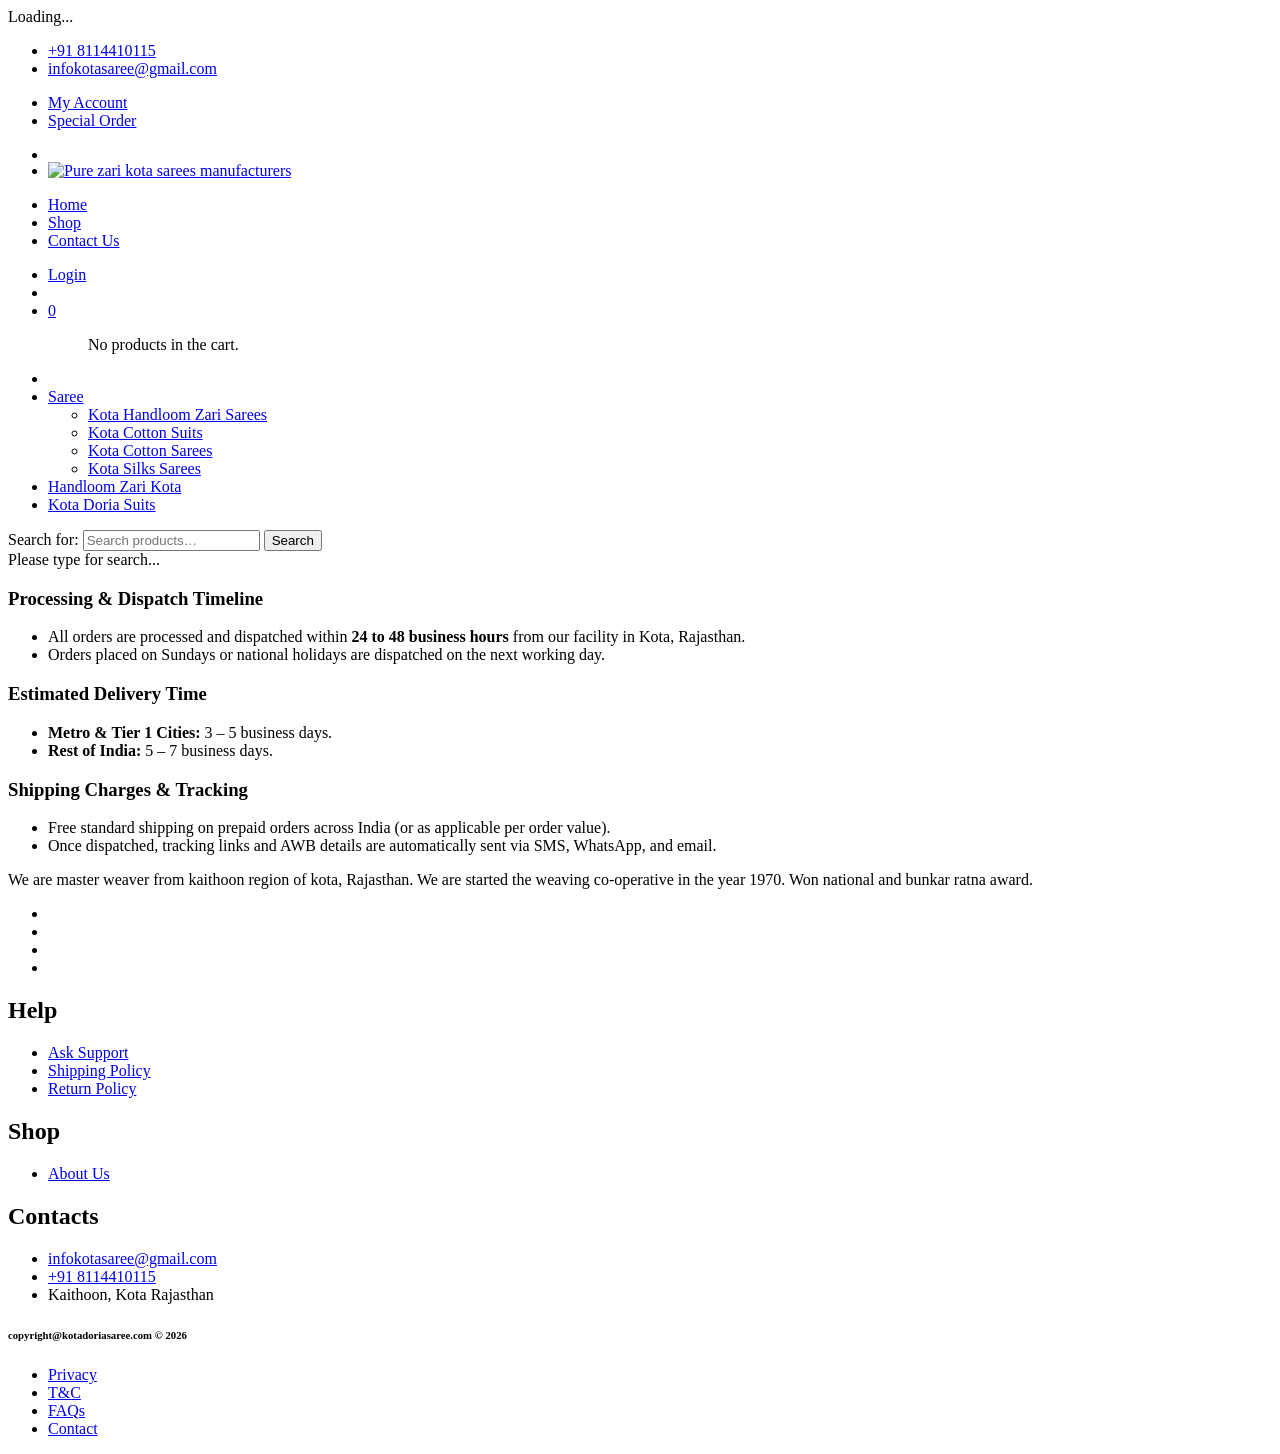
==== shiping-policy.html @ 39b530fc "Add shiping policy" ====
<!DOCTYPE html>
<html class="no-js" lang="en-US">
  <head>
    <meta charset="UTF-8">
    <meta name="description" content="We are master weaver from kaithoon region of kota, Rajasthan. We are started the weaving co-operative in the year 1970. Won national and bunkar ratna award.">
    <meta name="keywords" content=" kaithoon Saree,kota doria saree in kaithoon,kota handloom saree,kota saree shop,kota saree online,kota saree price,kota saree centre,kota saree wholesalers,kota art saree,kota saree collection,kota silk jaal saree,kota sarees supplier,kota tissue saree,kota saree with zari work,kota saree manufacturer,kaithoon weavers saree,orginal made in kaithoon,pure zari kota sarees manufacturers,zari silk saree online,zari kota sarees online shopping,zari kota sarees in hyderabad,zari kota sarees online,real zari kota doria saree,zari kota sarees wholesale">
    <meta property="og:title" content="Pure Zari Handloom Kota Saree from the town Kaithoon" />
    <meta property="og:url" content="https://kotadoriasaree.com/" />
    <meta property="og:image" content="assets/images/logo-hr-black.png" />
    <meta property="og:description" content="We are master weaver from kaithoon region of kota, Rajasthan. We are started the weaving co-operative in the year 1970. Won national and bunkar ratna award." />
    <meta property="og:locale" content="en_GB" />
    <meta name="viewport" content="width=device-width, initial-scale=1.0">
    <link rel="shortcut icon" type="image/x-icon" href="assets/images/favicon.png">
    <title> Kota Doria Saree | Handloom zari kora sarees </title>
    <meta name='robots' content='max-image-preview:large' />
    <link rel='stylesheet' id='bootstrap-css-css' href='assets/css/bootstrap.min.css?ver=6.8.3' type='text/css' media='all' />
    <link rel='stylesheet' id='font-awesome-css-css' href='assets/css/font-awesome.min.css?ver=6.8.3' type='text/css' media='all' />
    <link rel='stylesheet' id='themify-icons-css-css' href='assets/css/themify-icons.css?ver=6.8.3' type='text/css' media='all' />
    <link rel='stylesheet' id='animate-css-css' href='assets/css/animate.css?ver=6.8.3' type='text/css' media='all' />
    <link rel='stylesheet' id='owl-carousel-css-css' href='assets/css/owl.carousel.css?ver=6.8.3' type='text/css' media='all' />
    <link rel='stylesheet' id='owl-theme-default-css-css' href='assets/css/owl.theme.default.css?ver=6.8.3' type='text/css' media='all' />
    <link rel='stylesheet' id='main-style-css-css' href='assets/css/style.css?ver=1.0.94' type='text/css' media='all' />
    <link rel="canonical" href="https://kotadoriasaree.com/" />
    <link rel='shortlink' href='https://kotadoriasaree.com/' />
  
  <!-- Google tag (gtag.js) -->
<script async src="https://www.googletagmanager.com/gtag/js?id=G-JMMKM8PD2R"></script>
<script>
  window.dataLayer = window.dataLayer || [];
  function gtag(){dataLayer.push(arguments);}
  gtag('js', new Date());

  gtag('config', 'G-JMMKM8PD2R');
</script>

  </head>
  <body class="home wp-singular page-template page-template-template-homepage page-template-template-homepage-php page page-id-11 wp-theme-kotasaree theme-kotasaree woocommerce-no-js">
    <header class="kds-header">
      <div style="" id="loadingDiv">
        <div class="loader">Loading...</div>
      </div>
      <div class="topbar d-none d-xl-block">
        <div class="container kds-container">
          <div class="row">
            <div class="col-12 col-md-6">
              <ul class="moreinfo p-0 m-0">
                <li>
                  <a href="tel:+91 8114410115">
                    <i class="fa fa-phone"></i> +91 8114410115 </a>
                </li>
                <li>
                  <a href="mailto:infokotasaree@gmail.com">
                    <i class="fa fa-envelope"></i> infokotasaree@gmail.com </a>
                </li>
              </ul>
            </div>
            <div class="col-12 col-md-6">
              <ul class="moreinfo info-right p-0 m-0 text-right">
                <li>
                  <a href="#">
                    <i class="ti-users"></i> My Account </a>
                </li>
                <li>
                  <a href="https://wa.me/8114410115?text=I'm%20interested">Special Order</a>
                </li>
              </ul>
            </div>
          </div>
        </div>
      </div>
      <div class="container kds-container">
        <nav class="navbar">
          <ul class="nav mr-auto right-menu">
            <li class="nav-item menu-bar">
              <a class="nav-link checkbox1" href="javascript:">
                <div class="hamburger">
                  <div class="bar1"></div>
                  <div class="bar2"></div>
                  <div class="bar3"></div>
                </div>
              </a>
            </li>
            <li class="nav-item">
              <a href="https://kotadoriasaree.com/">
                <img src="assets/images/logo-hr-black.png" alt="Pure zari kota sarees manufacturers" />
              </a>
            </li>
          </ul>
          <ul class="nav mx-auto xsnav d-none d-lg-flex">
            <li id="menu-item-17" class="menu-item menu-item-type-post_type menu-item-object-page menu-item-home current-menu-item page_item page-item-11 current_page_item menu-item-17">
              <a href="#" aria-current="page">Home</a>
            </li>
            <li id="menu-item-19" class="menu-item menu-item-type-post_type menu-item-object-page menu-item-19">
              <a href="#">Shop</a>
            </li>
            <li id="menu-item-18" class="menu-item menu-item-type-post_type menu-item-object-page menu-item-18">
              <a href="#">Contact Us</a>
            </li>
          </ul>
          <ul class="nav ml-auto left-menu">
            <li class="nav-item dropdown submenu user-dropdown">
              <a class="nav-link" href="#">
                <i class="ti-user"></i>
                <span class="login-text">Login</span>
              </a>
            </li>
            <li class="nav-item">
              <a class="nav-link search_icon" href="javascript:">
                <i class="ti-search"></i>
              </a>
            </li>
            <li class="nav-item dropdown submenu">
              <a class="nav-link cart-link" href="#" data-toggle="dropdown">
                <i class="ti-shopping-cart"></i>
                <span class="header-cart-count">0</span>
              </a>
              <ul class="dropdown-menu dropdown-menu-right header-dropdown m-0 keep-open cart-dropdown">
                <div class="widget_shopping_cart_content">
                  <p class="woocommerce-mini-cart__empty-message">No products in the cart.</p>
                </div>
              </ul>
            </li>
          </ul>
        </nav>
      </div>
      <div class="menu-header-pos"></div>
      <div class="container-fluid px-0">
        <nav class="nav nav_menu">
          <ul class="nav mx-auto xsnav">
            <li class="dropdown submenu">
            <li class="dropdown submenu">
              <div class="d-flex justify-content-between">
                <a class="nav-link" href="#">Saree</a>
                <span href="javascript;" class="nav-link d-inline-block d-lg-none" data-toggle="dropdown">
                  <i class="ti-plus"></i>
                </span>
              </div>
              <ul class="dropdown-menu header-dropdown m-0 keep-open">
                <li>
                  <a class="dropdown-item" href="#">Kota Handloom Zari Sarees</a>
                </li>
                <li>
                  <a class="dropdown-item" href="#">Kota Cotton Suits</a>
                </li>
                <li>
                  <a class="dropdown-item" href="#">Kota Cotton Sarees</a>
                </li>
                <li>
                  <a class="dropdown-item" href="#">Kota Silks Sarees</a>
                </li>
              </ul>
            </li>
           
            <li class="dropdown submenu">
              <div class="d-flex justify-content-between">
                <a class="nav-link" href="#">Handloom Zari Kota</a>
              </div>
            </li>
            <li class="dropdown submenu">
              <div class="d-flex justify-content-between">
                <a class="nav-link" href="#">Kota Doria Suits</a>
              </div>
            </li>
          
          </ul>
        </nav>
      </div>
      <div class="product-search-form product-search-form_mobile position-relative">
        <form role="search" method="get" class="woocommerce-product-search" action="#">
          <label class="screen-reader-text" for="woocommerce-product-search-field-0">Search for:</label>
          <input type="search" id="woocommerce-product-search-field-0" class="search-field" placeholder="Search products&hellip;" value="" name="s" onkeyup="fetch()" />
          <button type="submit" value="Search">Search</button>
          <input type="hidden" name="post_type" value="product" />
          <a href="javascript:" class="search-close">
            <i class="ti-close"></i>
          </a>
        </form>
        <div id="datafetch" class="search-data shadow">
          <div class="loading-sear">Please type for search...</div>
        </div>
      </div>
    </header>
    <div class="afterheader"></div>
    <main class="main">
      <div class="py-30 py-md60">
        <div class="container kds-container">
          <div class="row">
            <div class="col-12">
      <h3>Processing &amp; Dispatch Timeline</h3>
      <ul>
        <li>All orders are processed and dispatched within <strong>24 to 48 business hours</strong> from our facility in Kota, Rajasthan.</li>
        <li>Orders placed on Sundays or national holidays are dispatched on the next working day.</li>
      </ul>

      <h3>Estimated Delivery Time</h3>
      <ul>
        <li><strong>Metro &amp; Tier 1 Cities:</strong> 3 – 5 business days.</li>
        <li><strong>Rest of India:</strong> 5 – 7 business days.</li>
      </ul>

      <h3>Shipping Charges &amp; Tracking</h3>
      <ul>
        <li>Free standard shipping on prepaid orders across India (or as applicable per order value).</li>
        <li>Once dispatched, tracking links and AWB details are automatically sent via SMS, WhatsApp, and email.</li>
      </ul> 
      </div>
      </div>
      </div>
      </div>
    </main>
    <footer class="pt-30 ">
      <div class="footer">
        <div class="container kds-container">
          <div class="row">
            <div class="col-md-4">
              <div class="col-xl-10 px-0">
                <p>We are master weaver from kaithoon region of kota, Rajasthan. We are started the weaving co-operative in the year 1970. Won national and bunkar ratna award. </p>
              </div>
              <ul class="social-share">
                <li>
                  <a href="https://www.facebook.com/kotadoriasareecom/">
                    <i class="ti-facebook"></i>
                  </a>
                </li>
                <li>
                  <a href="https://x.com/kotadoriasaree/">
                    <i class="ti-twitter-alt"></i>
                  </a>
                </li>
                <li>
                  <a href="https://www.instagram.com/kotadoriasarees/">
                    <i class="ti-instagram"></i>
                  </a>
                </li>
                <li>
                  <a href="https://wa.me/8114410115?text=I'm%20interested">
                    <i class="fa fa-whatsapp"></i>
                  </a>
                </li>
              </ul>
            </div>
            <div class="col-md-2">
              <h2 class="footer-head">Help</h2>
              <ul class="footer-li">
                <li>
                  <a href="https://kotadoriasaree.com/contact-us/">Ask Support</a>
                </li>
                <li>
                  <a href="https://kotadoriasaree.com/shipping-policy/">Shipping Policy</a>
                </li>
                <li>
                  <a href="https://kotadoriasaree.com/return-policy/">Return Policy</a>
                </li>
              </ul>
            </div>
            <div class="col-md-2 mt-30 mt-md0">
              <h2 class="footer-head">Shop</h2>
              <ul class="footer-li">
                <li>
                  <a href="#">About Us</a>
                </li>
              </ul>
            </div>
            <div class="col-md-4 mt-30 mt-md0">
              <h2 class="footer-head">Contacts</h2>
              <ul class="footer-li">
                <li>
                  <a href="mailto:infokotasaree@gmail.com">infokotasaree@gmail.com</a>
                </li>
                <li>
                  <a href="tel:+91 8114410115">+91 8114410115</a>
                </li>
                <li>
                  <a>Kaithoon, Kota Rajasthan</a>
                </li>
              </ul>
            </div>
          </div>
        </div>
      </div>
      </div>
      <div class="post-footer">
        <div class="container kds-container">
          <div class="row">
            <div class="col-12 col-md-6">
              <h6 class="text-white m-0 w400">copyright@kotadoriasaree.com &copy; <script type="text/javascript">
                  var year = new Date();
                  document.write(year.getFullYear());
                </script>
              </h6>
            </div>
            <div class="col-12 col-md-6">
              <ul class="legallinks text-md-right mb-0ss">
                <li>
                  <a href="javascript:">Privacy</a>
                </li>
                <li>
                  <a href="javascript:">T&C</a>
                </li>
                <li>
                  <a href="javascript:">FAQs</a>
                </li>
                <li>
                  <a href="javascript:">Contact</a>
                </li>
              </ul>
            </div>
          </div>
        </div>
      </div>
    </footer>
  </body>
</html>
</script>
<script type="text/javascript" src="assets/js/jquery.min.js?ver=3.2.1" id="jquery-js-js"></script>
<script type="text/javascript" src="assets/js/popper.min.js?ver=3.2.1" id="popper-js-js"></script>
<script type="text/javascript" src="assets/js/bootstrap.min.js?ver=3.2.1" id="bootstrap-js-js"></script>
<script type="text/javascript" src="assets/js/owl.carousel.js?ver=3.2.1" id="owl-carousel-js-js"></script>
<script type="text/javascript" src="assets/js/wow.min.js?ver=3.2.1" id="wow-js-js"></script>
<script type="text/javascript" src="assets/js/jquery.parallax-scroll.js?ver=3.2.1" id="jquery-parallax-js-js"></script>
<script type="text/javascript" src="assets/js/uxTour.js?ver=3.2.1" id="uxTour-js-js"></script>
<script type="text/javascript" src="assets/js/isotope.pkgd.js?ver=3.2.1" id="isotop-js-js"></script>
<script type="text/javascript" src="assets/js/script.js?ver=1.0.94" id="script-js-js"></script>
</body>
</html>
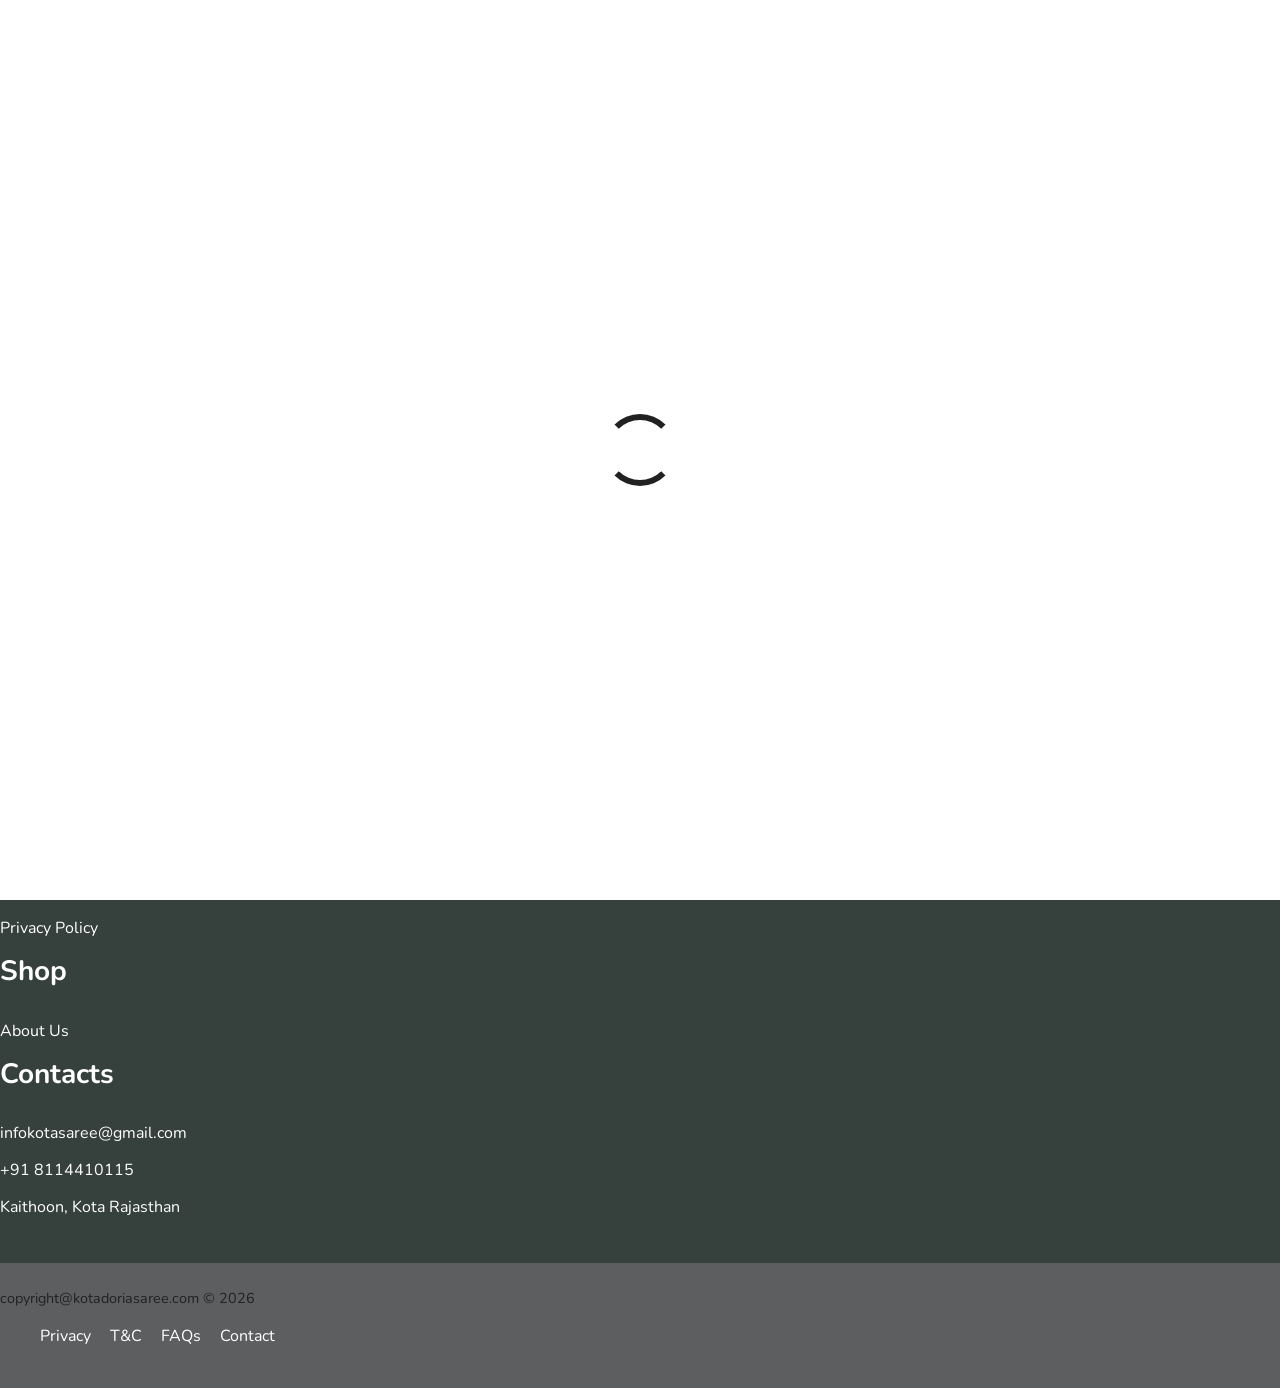
==== commit e37a47ac: "Add sample product listing" ====
--- a/shiping-policy.html
+++ b/shiping-policy.html
@@ -251,6 +251,9 @@
                 <li>
                   <a href="https://kotadoriasaree.com/return-policy/">Return Policy</a>
                 </li>
+                <li>
+                  <a href="privacy-policy.html">Privacy Policy</a>
+                </li>
               </ul>
             </div>
             <div class="col-md-2 mt-30 mt-md0">
@@ -292,7 +295,7 @@
             <div class="col-12 col-md-6">
               <ul class="legallinks text-md-right mb-0ss">
                 <li>
-                  <a href="javascript:">Privacy</a>
+                  <a href="privacy-policy.html">Privacy</a>
                 </li>
                 <li>
                   <a href="javascript:">T&C</a>
--- a/assets/css/style.css
+++ b/assets/css/style.css
@@ -0,0 +1,5129 @@
+@charset "UTF-8";
+@import url("https://fonts.googleapis.com/css?family=Nunito:200,300,400,600,700,800,900&display=swap");
+/************ Mixin ************/
+/*  Reset the elements in all browsers */
+html {
+  width: 100%;
+}
+
+body {
+  font-size: initial;
+  line-height: normal;
+  height: auto;
+  margin: 0;
+  padding: 0;
+  border: 0;
+  font-family: "Nunito", sans-serif;
+  color: #212121;
+  text-rendering: Â optimizeLegibility;
+}
+
+html,
+body,
+h1,
+h2,
+h3,
+h4,
+h5,
+h6,
+p {
+  margin: 0;
+  padding: 0;
+  border: 0;
+  font-size: 100%;
+  line-height: normal;
+  -webkit-text-size-adjust: 100%;
+  /* Font varient */
+  font-variant-ligatures: none;
+  -webkit-font-variant-ligatures: none;
+  /* Smoothing */
+  text-rendering: optimizeLegibility;
+  -moz-osx-font-smoothing: grayscale;
+  font-smoothing: antialiased;
+  -webkit-font-smoothing: antialiased;
+}
+
+@media (min-width: 240px) {
+  h1 {
+    font-size: 30px;
+    line-height: 120%;
+  }
+
+  h2 {
+    font-size: 24px;
+    line-height: 126%;
+  }
+
+  h3 {
+    font-size: 21px;
+    line-height: 132%;
+  }
+
+  h4 {
+    font-size: 19.2px;
+    line-height: 138%;
+  }
+
+  h5 {
+    font-size: 17px;
+    line-height: 144%;
+  }
+
+  h6 {
+    font-size: 14.4px;
+    line-height: 150%;
+  }
+
+  p {
+    font-size: 14px;
+    line-height: 160%;
+  }
+
+  .giant {
+    font-size: 35px;
+    line-height: 126.5%;
+  }
+
+  .huge {
+    font-size: 30px;
+    line-height: 132.825%;
+  }
+
+  .big {
+    font-size: 25px;
+    line-height: 139.15%;
+  }
+}
+@media (min-width: 768px) {
+  h1 {
+    font-size: 24px;
+    line-height: 120%;
+  }
+
+  h2 {
+    font-size: 19.2px;
+    line-height: 126%;
+  }
+
+  h3 {
+    font-size: 16.8px;
+    line-height: 132%;
+  }
+
+  h4 {
+    font-size: 14.4px;
+    line-height: 138%;
+  }
+
+  h5 {
+    font-size: 12px;
+    line-height: 144%;
+  }
+
+  h6 {
+    font-size: 12.8px;
+    line-height: 150%;
+  }
+
+  p {
+    font-size: 14px;
+    line-height: 160%;
+  }
+
+  .giant {
+    font-size: 35px;
+    line-height: 132%;
+  }
+
+  .huge {
+    font-size: 30px;
+    line-height: 138.6%;
+  }
+
+  .big {
+    font-size: 25px;
+    line-height: 145.2%;
+  }
+}
+@media (min-width: 1200px) {
+  h1 {
+    font-size: 28px;
+    line-height: 120%;
+  }
+
+  h2 {
+    font-size: 22.4px;
+    line-height: 126%;
+  }
+
+  h3 {
+    font-size: 19.6px;
+    line-height: 132%;
+  }
+
+  h4 {
+    font-size: 16.8px;
+    line-height: 138%;
+  }
+
+  h5 {
+    font-size: 14px;
+    line-height: 144%;
+  }
+
+  h6 {
+    font-size: 14.4px;
+    line-height: 150%;
+  }
+
+  p {
+    font-size: 14px;
+    line-height: 160%;
+  }
+
+  .giant {
+    font-size: 42px;
+    line-height: 126.5%;
+  }
+
+  .huge {
+    font-size: 36px;
+    line-height: 132.825%;
+  }
+
+  .big {
+    font-size: 30px;
+    line-height: 139.15%;
+  }
+}
+@media (min-width: 1349px) {
+  .kds-container {
+    max-width: 1280px;
+  }
+
+  h1 {
+    font-size: 34px;
+    line-height: 120%;
+  }
+
+  h2 {
+    font-size: 27.2px;
+    line-height: 126%;
+  }
+
+  h3 {
+    font-size: 23.8px;
+    line-height: 132%;
+  }
+
+  h4 {
+    font-size: 20.4px;
+    line-height: 138%;
+  }
+
+  h5 {
+    font-size: 17px;
+    line-height: 144%;
+  }
+
+  h6 {
+    font-size: 15.2px;
+    line-height: 150%;
+  }
+
+  p {
+    font-size: 14px;
+    line-height: 160%;
+  }
+
+  .giant {
+    font-size: 49px;
+    line-height: 121%;
+  }
+
+  .huge {
+    font-size: 42px;
+    line-height: 127.05%;
+  }
+
+  .big {
+    font-size: 35px;
+    line-height: 133.1%;
+  }
+}
+@media (min-width: 1600px) {
+  .kds-container {
+    max-width: 1410px;
+  }
+
+  h1 {
+    font-size: 40px;
+    line-height: 120%;
+  }
+
+  h2 {
+    font-size: 32px;
+    line-height: 126%;
+  }
+
+  h3 {
+    font-size: 28px;
+    line-height: 132%;
+  }
+
+  h4 {
+    font-size: 24px;
+    line-height: 138%;
+  }
+
+  h5 {
+    font-size: 20px;
+    line-height: 144%;
+  }
+
+  h6 {
+    font-size: 16px;
+    line-height: 150%;
+  }
+
+  p {
+    font-size: 14px;
+    line-height: 160%;
+  }
+
+  .giant {
+    font-size: 70px;
+    line-height: 110%;
+  }
+
+  .huge {
+    font-size: 60px;
+    line-height: 115.5%;
+  }
+
+  .big {
+    font-size: 50px;
+    line-height: 121%;
+  }
+}
+.w100 {
+  font-weight: 100;
+}
+
+.w200 {
+  font-weight: 200;
+}
+
+.w300 {
+  font-weight: 300;
+}
+
+.w400 {
+  font-weight: 400;
+}
+
+.w500 {
+  font-weight: 500;
+}
+
+.w600 {
+  font-weight: 600;
+}
+
+.w700 {
+  font-weight: 700;
+}
+
+.w800 {
+  font-weight: 800;
+}
+
+.w900 {
+  font-weight: 900;
+}
+
+.lh110 {
+  line-height: 110%;
+}
+
+.lh120 {
+  line-height: 120%;
+}
+
+.lh130 {
+  line-height: 130%;
+}
+
+.lh140 {
+  line-height: 140%;
+}
+
+.lh150 {
+  line-height: 150%;
+}
+
+.lh160 {
+  line-height: 160%;
+}
+
+.lh170 {
+  line-height: 170%;
+}
+
+.lh180 {
+  line-height: 180%;
+}
+
+.lh190 {
+  line-height: 190%;
+}
+
+.lh200 {
+  line-height: 200%;
+}
+
+a,
+a:hover,
+a:focus {
+  color: #fe5f55;
+}
+
+.t-clr,
+a.t-clr,
+.t-clr a {
+  color: #fe5f55;
+}
+
+.grey,
+a.grey,
+.grey a {
+  color: #797687;
+}
+
+.black-clr,
+a.black-clr,
+.black-clr a {
+  color: #000000;
+}
+
+.min-h {
+  min-height: 100vh;
+}
+
+.dflex,
+.kds-header nav,
+.kds-header nav > ul > li,
+#loadingDiv,
+.select-img li a,
+.overlay-data,
+.item-overlay a {
+  display: -ms-flexbox;
+  display: flex;
+}
+
+.align-item,
+.kds-header nav,
+.kds-header nav > ul > li,
+#loadingDiv,
+.select-img li a,
+.overlay-data,
+.item-overlay a {
+  -ms-flex-align: center;
+  align-items: center;
+}
+
+/* Button css start
+==================================== */
+a.kds-btn,
+.kds-btn,
+a.kds-btn:focus,
+.kds-btn:focus {
+  color: #212121;
+  display: inline-block;
+  padding: 10px 20px;
+  text-decoration: none;
+  border-radius: 3px;
+  background-color: transparent;
+  border: 1px solid transparent;
+  margin: 0;
+  outline: none;
+  cursor: pointer;
+  -webkit-user-select: none;
+  -moz-user-select: none;
+  -ms-user-select: none;
+  user-select: none;
+  text-align: center;
+  /*white-space: nowrap;*/
+  vertical-align: middle;
+  position: relative;
+  /* 	overflow: hidden; */
+  line-height: normal;
+  outline: none;
+  box-shadow: none;
+}
+
+.kds-btn-primary,
+a.kds-btn-primary {
+  color: #ffffff !important;
+  background-color: #fe5f55 !important;
+  border-color: #fe5f55 !important;
+}
+
+.kds-btn-primary:hover,
+a.kds-btn-primary:hover,
+.kds-btn-primary:focus,
+a.kds-btn-primary:focus {
+  color: #ffffff !important;
+  background-color: rgba(254, 95, 85, 0.95) !important;
+  border-color: rgba(254, 95, 85, 0.95) !important;
+}
+
+.kds-btn-primary-outline-darkbg {
+  color: #ffffff !important;
+  background-color: transparent !important;
+  border-color: #ffffff !important;
+}
+
+.kds-btn-primary-outline-darkbg:hover,
+a.kds-btn-primary-outline-darkbg:hover,
+.kds-btn-primary-outline-darkbg:focus,
+a.kds-btn-primary-outline-darkbg:focus {
+  color: #fe5f55 !important;
+  background-color: #ffffff !important;
+  border-color: #ffffff !important;
+}
+
+.kds-btn-primary-outline {
+  color: #fe5f55 !important;
+  background-color: transparent !important;
+  border-color: #fe5f55 !important;
+}
+
+.kds-btn-primary-outline:hover,
+a.kds-btn-primary-outline:hover,
+.kds-btn-primary-outline:focus,
+a.kds-btn-primary-outline:focus {
+  color: #ffffff !important;
+  background-color: #fe5f55 !important;
+  border-color: #fe5f55 !important;
+}
+
+.kds-btn-outline {
+  color: #000000 !important;
+  background-color: transparent !important;
+  border-color: #000000 !important;
+}
+
+.kds-btn-outline:hover,
+a.kds-btn-outline:hover,
+.kds-btn-outline:focus,
+a.kds-btn-outline:focus {
+  color: #ffffff !important;
+  background-color: #000000 !important;
+  border-color: #000000 !important;
+}
+
+.theme-gradient {
+  background-image: -o-linear-gradient(350deg, #fa7070 0, #fa9770 100%);
+  background-image: linear-gradient(100deg, #fa7070, #fa9770);
+}
+
+.hrline {
+  border-top: 1px solid #eeeeee;
+}
+
+.pageheader {
+  /* background: url('../images/pageheader.jpg') no-repeat; */
+  background-color: #36413e;
+  color: #ffffff;
+}
+
+.pageheader .woocommerce-breadcrumb,
+.pageheader .woocommerce-breadcrumb a {
+  color: #ffffff;
+}
+
+.subscriberbg {
+  /* background-color: $subscribebg_clr; */
+  background: #fa7070;
+  background: -moz-linear-gradient(left, #fa7070 0%, #fa9770 100%);
+  background: -webkit-linear-gradient(left, #fa7070 0%, #fa9770 100%);
+  background: linear-gradient(to right, #fa7070 0%, #fa9770 100%);
+  filter: progid:DXImageTransform.Microsoft.gradient( startColorstr='$gclr1', endColorstr='$gclr2',GradientType=0 );
+}
+
+.fixstyle,
+.header-scroll .nav_menu {
+  position: fixed;
+  top: 0;
+  left: 0;
+  right: 0;
+  height: auto;
+  width: 100%;
+  z-index: 9;
+  transition: ease 0.5s all;
+}
+
+.kds-header {
+  /* @extend .fixstyle; */
+  transition: ease 0.5s all;
+  background-color: #ffffff;
+  height: 176px;
+}
+.kds-header nav {
+  height: 100%;
+  padding: 0;
+}
+.kds-header .topbar {
+  height: 41px;
+}
+.kds-header .nav_menu .xsnav {
+  position: relative;
+  background: #fe5f55;
+}
+.kds-header nav ul.right-menu,
+.kds-header nav ul.left-menu {
+  z-index: 99;
+}
+@media screen and (max-width: 1024px) {
+  .kds-header nav ul.left-menu li:last-child {
+    margin-right: 10px;
+  }
+}
+.kds-header nav.navbar > ul > li {
+  height: 80px;
+}
+.kds-header nav.nav_menu > ul > li {
+  height: 55px;
+}
+.kds-header nav ul.right-menu li img {
+  max-height: 55px;
+}
+@media screen and (max-width: 767px) {
+  .kds-header nav ul.right-menu li img {
+    max-height: 35px;
+  }
+}
+.kds-header nav ul li a {
+  color: #212121;
+  font-size: 16px;
+}
+@media screen and (max-width: 1024px) {
+  .kds-header nav ul li a {
+    font-size: 16px;
+  }
+}
+.kds-header nav ul li a:hover {
+  color: #fe5f55;
+}
+@media screen and (max-width: 767px) {
+  .kds-header nav ul.left-menu li a {
+    padding: 0.5rem;
+  }
+}
+.kds-header nav ul.xsnav li a {
+  display: block;
+  padding: 0.5rem 1rem;
+}
+.kds-header nav.nav_menu > ul.xsnav > li > div > a {
+  color: #ffffff;
+}
+@media screen and (max-width: 1024px) {
+  .kds-header {
+    height: 50px;
+  }
+  .kds-header nav.nav_menu > ul.xsnav > li > div > a {
+    color: #212121;
+  }
+}
+.kds-header nav ul li a.dropdown-item {
+  font-size: 14px;
+  padding: 0.5rem 1.5rem;
+  display: flex;
+  justify-content: space-between;
+}
+.kds-header nav ul li a.dropdown-item:after {
+  align-self: center;
+}
+.kds-header nav ul li a.dropdown-item:hover,
+.kds-header nav ul li a.dropdown-item:focus,
+.kds-header nav ul li a.dropdown-item:active {
+  background: #fe5f55;
+  color: #ffffff;
+}
+.kds-header .login-drop .dropdown-menu {
+  min-width: 270px;
+}
+@media screen and (max-width: 1024px) {
+  .kds-header .kds-container {
+    max-width: 100%;
+    padding: 0;
+  }
+}
+
+/* .afterheader{
+		height: $logo_h_h;
+} */
+.kds-header .menu-bar a {
+  display: none;
+}
+
+.kds-header .xsnav {
+  position: absolute;
+  width: 100%;
+  flex: 1;
+  justify-content: center;
+}
+
+.kds-header .xsnav .dropdown.submenu ul {
+  padding: 0;
+  list-style: none;
+}
+
+.kds-header .xsnav .submenu:hover .header-dropdown,
+.kds-header .xsnav .submenu-inner:hover .header-dropdown-inner {
+  display: block;
+}
+
+@media (min-width: 1025px) {
+  .kds-header .xsnav .dropdown.submenu .header-dropdown {
+    position: absolute;
+    top: 55px;
+    z-index: 10;
+    width: 200px;
+    padding: 0px 0;
+    background: #ffffff;
+    border-radius: 0;
+  }
+
+  .kds-header .xsnav .dropdown.submenu .header-dropdown-inner {
+    position: absolute;
+    background-color: #ffffff;
+    top: 0;
+    left: 200px;
+    border-radius: 0;
+  }
+}
+@media (max-width: 1024px) {
+  .header-scroll .navbar {
+    position: fixed;
+    top: 0;
+    left: 0;
+    right: 0;
+    height: auto;
+    width: 100%;
+    z-index: 9;
+    background: #ffffff;
+    transition: ease 0.5s all;
+    box-shadow: 0 0.5rem 1rem rgba(0, 0, 0, 0.15) !important;
+  }
+
+  .kds-header .xsnav .dropdown.submenu ul {
+    position: relative;
+    width: 100%;
+    border: none;
+  }
+
+  .kds-header nav.navbar > ul > li {
+    height: 50px;
+  }
+
+  .kds-header nav ul.xsnav li {
+    height: auto;
+    display: block;
+  }
+
+  .kds-header .nav_menu .xsnav {
+    position: absolute;
+    left: -100%;
+    top: 50px;
+    background-color: #fff;
+    -ms-flex-direction: column !important;
+    flex-direction: column !important;
+    width: 100%;
+    transition: ease 0.5s all;
+    background: #ffffff;
+    z-index: 9;
+  }
+
+  .kds-header .xsnav .dropdown.submenu .slide-dropdown {
+    top: 0;
+  }
+
+  .kds-header .menu-bar a {
+    display: inline-block;
+  }
+
+  .kds-header.mobile-nav nav ul.xsnav {
+    left: 0;
+  }
+  .kds-header.mobile-nav nav ul.xsnav li a {
+    border-bottom: 1px solid #efefef;
+    flex: 1;
+  }
+
+  .kds-header.mobile-nav nav ul.xsnav .dropdown #demo {
+    position: relative;
+  }
+
+  .kds-header nav ul li.login-drop .dropdown-menu {
+    min-width: 220px;
+  }
+  .kds-header nav ul li.login-drop .dropdown-menu > a {
+    padding-left: inherit;
+  }
+
+  .kds-header .kds-btn {
+    font-size: 14px;
+    padding: 5px 10px;
+  }
+}
+@media (max-width: 767px) {
+  .login-text {
+    display: none;
+  }
+}
+/* Logo hide and show on scrolling and sliding */
+.onepage-header img {
+  display: none;
+}
+
+.onepage-header .logo-white {
+  display: block;
+}
+
+.onepage-header.slide_index_greater0 img,
+.onepage-header.scrolltigger img,
+body.home .onepage-header img {
+  display: block;
+}
+
+.onepage-header.slide_index_greater0 .logo-white,
+.onepage-header.scrolltigger .logo-white,
+body.home .onepage-header .logo-white {
+  display: none;
+}
+
+/* Hamburger Menu */
+.bar1,
+.bar2,
+.bar3 {
+  width: 22px;
+  height: 2px;
+  background-color: #212121;
+  margin: 6px 0;
+  transition: 0.4s;
+}
+
+.mobile-nav .bar1 {
+  -webkit-transform: rotate(-45deg) translate(-4px, 3px);
+  transform: rotate(-45deg) translate(-4px, 3px);
+}
+
+.mobile-nav .bar2 {
+  opacity: 0;
+}
+
+.mobile-nav .bar3 {
+  -webkit-transform: rotate(45deg) translate(-8px, -8px);
+  transform: rotate(45deg) translate(-8px, -8px);
+}
+
+a.search-close {
+  font-size: 12px;
+  position: absolute;
+  right: 70px;
+  z-index: 9;
+  top: 0;
+  bottom: 0;
+  margin: auto;
+  align-items: center;
+  display: flex;
+  text-decoration: none;
+}
+
+.p-0 {
+  padding: 0px;
+}
+
+.p-10 {
+  padding: 10px;
+}
+
+.p-20 {
+  padding: 20px;
+}
+
+.p-30 {
+  padding: 30px;
+}
+
+.p-40 {
+  padding: 40px;
+}
+
+.p-50 {
+  padding: 50px;
+}
+
+.p-60 {
+  padding: 60px;
+}
+
+.p-70 {
+  padding: 70px;
+}
+
+.p-80 {
+  padding: 80px;
+}
+
+.p-90 {
+  padding: 90px;
+}
+
+.p-100 {
+  padding: 100px;
+}
+
+.pt-0 {
+  padding-top: 0px;
+}
+
+.pt-10 {
+  padding-top: 10px;
+}
+
+.pt-20 {
+  padding-top: 20px;
+}
+
+.pt-30 {
+  padding-top: 30px;
+}
+
+.pt-40 {
+  padding-top: 40px;
+}
+
+.pt-50 {
+  padding-top: 50px;
+}
+
+.pt-60 {
+  padding-top: 60px;
+}
+
+.pt-70 {
+  padding-top: 70px;
+}
+
+.pt-80 {
+  padding-top: 80px;
+}
+
+.pt-90 {
+  padding-top: 90px;
+}
+
+.pt-100 {
+  padding-top: 100px;
+}
+
+.pr-0 {
+  padding-right: 0px;
+}
+
+.pr-10 {
+  padding-right: 10px;
+}
+
+.pr-20 {
+  padding-right: 20px;
+}
+
+.pr-30 {
+  padding-right: 30px;
+}
+
+.pr-40 {
+  padding-right: 40px;
+}
+
+.pr-50 {
+  padding-right: 50px;
+}
+
+.pr-60 {
+  padding-right: 60px;
+}
+
+.pr-70 {
+  padding-right: 70px;
+}
+
+.pr-80 {
+  padding-right: 80px;
+}
+
+.pr-90 {
+  padding-right: 90px;
+}
+
+.pr-100 {
+  padding-right: 100px;
+}
+
+.pb-0 {
+  padding-bottom: 0px;
+}
+
+.pb-10 {
+  padding-bottom: 10px;
+}
+
+.pb-20 {
+  padding-bottom: 20px;
+}
+
+.pb-30 {
+  padding-bottom: 30px;
+}
+
+.pb-40 {
+  padding-bottom: 40px;
+}
+
+.pb-50 {
+  padding-bottom: 50px;
+}
+
+.pb-60 {
+  padding-bottom: 60px;
+}
+
+.pb-70 {
+  padding-bottom: 70px;
+}
+
+.pb-80 {
+  padding-bottom: 80px;
+}
+
+.pb-90 {
+  padding-bottom: 90px;
+}
+
+.pb-100 {
+  padding-bottom: 100px;
+}
+
+.pl-0 {
+  padding-left: 0px;
+}
+
+.pl-10 {
+  padding-left: 10px;
+}
+
+.pl-20 {
+  padding-left: 20px;
+}
+
+.pl-30 {
+  padding-left: 30px;
+}
+
+.pl-40 {
+  padding-left: 40px;
+}
+
+.pl-50 {
+  padding-left: 50px;
+}
+
+.pl-60 {
+  padding-left: 60px;
+}
+
+.pl-70 {
+  padding-left: 70px;
+}
+
+.pl-80 {
+  padding-left: 80px;
+}
+
+.pl-90 {
+  padding-left: 90px;
+}
+
+.pl-100 {
+  padding-left: 100px;
+}
+
+.py-0 {
+  padding-top: 0px;
+  padding-bottom: 0px;
+}
+
+.py-10 {
+  padding-top: 10px;
+  padding-bottom: 10px;
+}
+
+.py-20 {
+  padding-top: 20px;
+  padding-bottom: 20px;
+}
+
+.py-30 {
+  padding-top: 30px;
+  padding-bottom: 30px;
+}
+
+.py-40 {
+  padding-top: 40px;
+  padding-bottom: 40px;
+}
+
+.py-50 {
+  padding-top: 50px;
+  padding-bottom: 50px;
+}
+
+.py-60 {
+  padding-top: 60px;
+  padding-bottom: 60px;
+}
+
+.py-70 {
+  padding-top: 70px;
+  padding-bottom: 70px;
+}
+
+.py-80 {
+  padding-top: 80px;
+  padding-bottom: 80px;
+}
+
+.py-90 {
+  padding-top: 90px;
+  padding-bottom: 90px;
+}
+
+.py-100 {
+  padding-top: 100px;
+  padding-bottom: 100px;
+}
+
+.px-0 {
+  padding-left: 0px;
+  padding-right: 0px;
+}
+
+.px-10 {
+  padding-left: 10px;
+  padding-right: 10px;
+}
+
+.px-20 {
+  padding-left: 20px;
+  padding-right: 20px;
+}
+
+.px-30 {
+  padding-left: 30px;
+  padding-right: 30px;
+}
+
+.px-40 {
+  padding-left: 40px;
+  padding-right: 40px;
+}
+
+.px-50 {
+  padding-left: 50px;
+  padding-right: 50px;
+}
+
+.px-60 {
+  padding-left: 60px;
+  padding-right: 60px;
+}
+
+.px-70 {
+  padding-left: 70px;
+  padding-right: 70px;
+}
+
+.px-80 {
+  padding-left: 80px;
+  padding-right: 80px;
+}
+
+.px-90 {
+  padding-left: 90px;
+  padding-right: 90px;
+}
+
+.px-100 {
+  padding-left: 100px;
+  padding-right: 100px;
+}
+
+.m-0 {
+  margin: 0px;
+}
+
+.m-10 {
+  margin: 10px;
+}
+
+.m-20 {
+  margin: 20px;
+}
+
+.m-30 {
+  margin: 30px;
+}
+
+.m-40 {
+  margin: 40px;
+}
+
+.m-50 {
+  margin: 50px;
+}
+
+.m-60 {
+  margin: 60px;
+}
+
+.m-70 {
+  margin: 70px;
+}
+
+.m-80 {
+  margin: 80px;
+}
+
+.m-90 {
+  margin: 90px;
+}
+
+.m-100 {
+  margin: 100px;
+}
+
+.mt-0 {
+  margin-top: 0px;
+}
+
+.mt-10 {
+  margin-top: 10px;
+}
+
+.mt-20 {
+  margin-top: 20px;
+}
+
+.mt-30 {
+  margin-top: 30px;
+}
+
+.mt-40 {
+  margin-top: 40px;
+}
+
+.mt-50 {
+  margin-top: 50px;
+}
+
+.mt-60 {
+  margin-top: 60px;
+}
+
+.mt-70 {
+  margin-top: 70px;
+}
+
+.mt-80 {
+  margin-top: 80px;
+}
+
+.mt-90 {
+  margin-top: 90px;
+}
+
+.mt-100 {
+  margin-top: 100px;
+}
+
+.mr-0 {
+  margin-right: 0px;
+}
+
+.mr-10 {
+  margin-right: 10px;
+}
+
+.mr-20 {
+  margin-right: 20px;
+}
+
+.mr-30 {
+  margin-right: 30px;
+}
+
+.mr-40 {
+  margin-right: 40px;
+}
+
+.mr-50 {
+  margin-right: 50px;
+}
+
+.mr-60 {
+  margin-right: 60px;
+}
+
+.mr-70 {
+  margin-right: 70px;
+}
+
+.mr-80 {
+  margin-right: 80px;
+}
+
+.mr-90 {
+  margin-right: 90px;
+}
+
+.mr-100 {
+  margin-right: 100px;
+}
+
+.mb-0 {
+  margin-bottom: 0px;
+}
+
+.mb-10 {
+  margin-bottom: 10px;
+}
+
+.mb-20 {
+  margin-bottom: 20px;
+}
+
+.mb-30 {
+  margin-bottom: 30px;
+}
+
+.mb-40 {
+  margin-bottom: 40px;
+}
+
+.mb-50 {
+  margin-bottom: 50px;
+}
+
+.mb-60 {
+  margin-bottom: 60px;
+}
+
+.mb-70 {
+  margin-bottom: 70px;
+}
+
+.mb-80 {
+  margin-bottom: 80px;
+}
+
+.mb-90 {
+  margin-bottom: 90px;
+}
+
+.mb-100 {
+  margin-bottom: 100px;
+}
+
+.ml-0 {
+  margin-left: 0px;
+}
+
+.ml-10 {
+  margin-left: 10px;
+}
+
+.ml-20 {
+  margin-left: 20px;
+}
+
+.ml-30 {
+  margin-left: 30px;
+}
+
+.ml-40 {
+  margin-left: 40px;
+}
+
+.ml-50 {
+  margin-left: 50px;
+}
+
+.ml-60 {
+  margin-left: 60px;
+}
+
+.ml-70 {
+  margin-left: 70px;
+}
+
+.ml-80 {
+  margin-left: 80px;
+}
+
+.ml-90 {
+  margin-left: 90px;
+}
+
+.ml-100 {
+  margin-left: 100px;
+}
+
+.my-0 {
+  margin-top: 0px;
+  margin-bottom: 0px;
+}
+
+.my-10 {
+  margin-top: 10px;
+  margin-bottom: 10px;
+}
+
+.my-20 {
+  margin-top: 20px;
+  margin-bottom: 20px;
+}
+
+.my-30 {
+  margin-top: 30px;
+  margin-bottom: 30px;
+}
+
+.my-40 {
+  margin-top: 40px;
+  margin-bottom: 40px;
+}
+
+.my-50 {
+  margin-top: 50px;
+  margin-bottom: 50px;
+}
+
+.my-60 {
+  margin-top: 60px;
+  margin-bottom: 60px;
+}
+
+.my-70 {
+  margin-top: 70px;
+  margin-bottom: 70px;
+}
+
+.my-80 {
+  margin-top: 80px;
+  margin-bottom: 80px;
+}
+
+.my-90 {
+  margin-top: 90px;
+  margin-bottom: 90px;
+}
+
+.my-100 {
+  margin-top: 100px;
+  margin-bottom: 100px;
+}
+
+.mx-0 {
+  margin-left: 0px;
+  margin-right: 0px;
+}
+
+.mx-10 {
+  margin-left: 10px;
+  margin-right: 10px;
+}
+
+.mx-20 {
+  margin-left: 20px;
+  margin-right: 20px;
+}
+
+.mx-30 {
+  margin-left: 30px;
+  margin-right: 30px;
+}
+
+.mx-40 {
+  margin-left: 40px;
+  margin-right: 40px;
+}
+
+.mx-50 {
+  margin-left: 50px;
+  margin-right: 50px;
+}
+
+.mx-60 {
+  margin-left: 60px;
+  margin-right: 60px;
+}
+
+.mx-70 {
+  margin-left: 70px;
+  margin-right: 70px;
+}
+
+.mx-80 {
+  margin-left: 80px;
+  margin-right: 80px;
+}
+
+.mx-90 {
+  margin-left: 90px;
+  margin-right: 90px;
+}
+
+.mx-100 {
+  margin-left: 100px;
+  margin-right: 100px;
+}
+
+@media (min-width: 768px) {
+  .p-md0 {
+    padding: 0px;
+  }
+
+  .p-md10 {
+    padding: 10px;
+  }
+
+  .p-md20 {
+    padding: 20px;
+  }
+
+  .p-md30 {
+    padding: 30px;
+  }
+
+  .p-md40 {
+    padding: 40px;
+  }
+
+  .p-md50 {
+    padding: 50px;
+  }
+
+  .p-md60 {
+    padding: 60px;
+  }
+
+  .p-md70 {
+    padding: 70px;
+  }
+
+  .p-md80 {
+    padding: 80px;
+  }
+
+  .p-md90 {
+    padding: 90px;
+  }
+
+  .p-md100 {
+    padding: 100px;
+  }
+
+  .pt-md0 {
+    padding-top: 0px;
+  }
+
+  .pt-md10 {
+    padding-top: 10px;
+  }
+
+  .pt-md20 {
+    padding-top: 20px;
+  }
+
+  .pt-md30 {
+    padding-top: 30px;
+  }
+
+  .pt-md40 {
+    padding-top: 40px;
+  }
+
+  .pt-md50 {
+    padding-top: 50px;
+  }
+
+  .pt-md60 {
+    padding-top: 60px;
+  }
+
+  .pt-md70 {
+    padding-top: 70px;
+  }
+
+  .pt-md80 {
+    padding-top: 80px;
+  }
+
+  .pt-md90 {
+    padding-top: 90px;
+  }
+
+  .pt-md100 {
+    padding-top: 100px;
+  }
+
+  .pr-md0 {
+    padding-right: 0px;
+  }
+
+  .pr-md10 {
+    padding-right: 10px;
+  }
+
+  .pr-md20 {
+    padding-right: 20px;
+  }
+
+  .pr-md30 {
+    padding-right: 30px;
+  }
+
+  .pr-md40 {
+    padding-right: 40px;
+  }
+
+  .pr-md50 {
+    padding-right: 50px;
+  }
+
+  .pr-md60 {
+    padding-right: 60px;
+  }
+
+  .pr-md70 {
+    padding-right: 70px;
+  }
+
+  .pr-md80 {
+    padding-right: 80px;
+  }
+
+  .pr-md90 {
+    padding-right: 90px;
+  }
+
+  .pr-md100 {
+    padding-right: 100px;
+  }
+
+  .pb-md0 {
+    padding-bottom: 0px;
+  }
+
+  .pb-md10 {
+    padding-bottom: 10px;
+  }
+
+  .pb-md20 {
+    padding-bottom: 20px;
+  }
+
+  .pb-md30 {
+    padding-bottom: 30px;
+  }
+
+  .pb-md40 {
+    padding-bottom: 40px;
+  }
+
+  .pb-md50 {
+    padding-bottom: 50px;
+  }
+
+  .pb-md60 {
+    padding-bottom: 60px;
+  }
+
+  .pb-md70 {
+    padding-bottom: 70px;
+  }
+
+  .pb-md80 {
+    padding-bottom: 80px;
+  }
+
+  .pb-md90 {
+    padding-bottom: 90px;
+  }
+
+  .pb-md100 {
+    padding-bottom: 100px;
+  }
+
+  .pl-md0 {
+    padding-left: 0px;
+  }
+
+  .pl-md10 {
+    padding-left: 10px;
+  }
+
+  .pl-md20 {
+    padding-left: 20px;
+  }
+
+  .pl-md30 {
+    padding-left: 30px;
+  }
+
+  .pl-md40 {
+    padding-left: 40px;
+  }
+
+  .pl-md50 {
+    padding-left: 50px;
+  }
+
+  .pl-md60 {
+    padding-left: 60px;
+  }
+
+  .pl-md70 {
+    padding-left: 70px;
+  }
+
+  .pl-md80 {
+    padding-left: 80px;
+  }
+
+  .pl-md90 {
+    padding-left: 90px;
+  }
+
+  .pl-md100 {
+    padding-left: 100px;
+  }
+
+  .py-md0 {
+    padding-top: 0px;
+    padding-bottom: 0px;
+  }
+
+  .py-md10 {
+    padding-top: 10px;
+    padding-bottom: 10px;
+  }
+
+  .py-md20 {
+    padding-top: 20px;
+    padding-bottom: 20px;
+  }
+
+  .py-md30 {
+    padding-top: 30px;
+    padding-bottom: 30px;
+  }
+
+  .py-md40 {
+    padding-top: 40px;
+    padding-bottom: 40px;
+  }
+
+  .py-md50 {
+    padding-top: 50px;
+    padding-bottom: 50px;
+  }
+
+  .py-md60 {
+    padding-top: 60px;
+    padding-bottom: 60px;
+  }
+
+  .py-md70 {
+    padding-top: 70px;
+    padding-bottom: 70px;
+  }
+
+  .py-md80 {
+    padding-top: 80px;
+    padding-bottom: 80px;
+  }
+
+  .py-md90 {
+    padding-top: 90px;
+    padding-bottom: 90px;
+  }
+
+  .py-md100 {
+    padding-top: 100px;
+    padding-bottom: 100px;
+  }
+
+  .px-md0 {
+    padding-left: 0px;
+    padding-right: 0px;
+  }
+
+  .px-md10 {
+    padding-left: 10px;
+    padding-right: 10px;
+  }
+
+  .px-md20 {
+    padding-left: 20px;
+    padding-right: 20px;
+  }
+
+  .px-md30 {
+    padding-left: 30px;
+    padding-right: 30px;
+  }
+
+  .px-md40 {
+    padding-left: 40px;
+    padding-right: 40px;
+  }
+
+  .px-md50 {
+    padding-left: 50px;
+    padding-right: 50px;
+  }
+
+  .px-md60 {
+    padding-left: 60px;
+    padding-right: 60px;
+  }
+
+  .px-md70 {
+    padding-left: 70px;
+    padding-right: 70px;
+  }
+
+  .px-md80 {
+    padding-left: 80px;
+    padding-right: 80px;
+  }
+
+  .px-md90 {
+    padding-left: 90px;
+    padding-right: 90px;
+  }
+
+  .px-md100 {
+    padding-left: 100px;
+    padding-right: 100px;
+  }
+
+  .m-md0 {
+    margin: 0px;
+  }
+
+  .m-md10 {
+    margin: 10px;
+  }
+
+  .m-md20 {
+    margin: 20px;
+  }
+
+  .m-md30 {
+    margin: 30px;
+  }
+
+  .m-md40 {
+    margin: 40px;
+  }
+
+  .m-md50 {
+    margin: 50px;
+  }
+
+  .m-md60 {
+    margin: 60px;
+  }
+
+  .m-md70 {
+    margin: 70px;
+  }
+
+  .m-md80 {
+    margin: 80px;
+  }
+
+  .m-md90 {
+    margin: 90px;
+  }
+
+  .m-md100 {
+    margin: 100px;
+  }
+
+  .mt-md0 {
+    margin-top: 0px;
+  }
+
+  .mt-md10 {
+    margin-top: 10px;
+  }
+
+  .mt-md20 {
+    margin-top: 20px;
+  }
+
+  .mt-md30 {
+    margin-top: 30px;
+  }
+
+  .mt-md40 {
+    margin-top: 40px;
+  }
+
+  .mt-md50 {
+    margin-top: 50px;
+  }
+
+  .mt-md60 {
+    margin-top: 60px;
+  }
+
+  .mt-md70 {
+    margin-top: 70px;
+  }
+
+  .mt-md80 {
+    margin-top: 80px;
+  }
+
+  .mt-md90 {
+    margin-top: 90px;
+  }
+
+  .mt-md100 {
+    margin-top: 100px;
+  }
+
+  .mr-md0 {
+    margin-right: 0px;
+  }
+
+  .mr-md10 {
+    margin-right: 10px;
+  }
+
+  .mr-md20 {
+    margin-right: 20px;
+  }
+
+  .mr-md30 {
+    margin-right: 30px;
+  }
+
+  .mr-md40 {
+    margin-right: 40px;
+  }
+
+  .mr-md50 {
+    margin-right: 50px;
+  }
+
+  .mr-md60 {
+    margin-right: 60px;
+  }
+
+  .mr-md70 {
+    margin-right: 70px;
+  }
+
+  .mr-md80 {
+    margin-right: 80px;
+  }
+
+  .mr-md90 {
+    margin-right: 90px;
+  }
+
+  .mr-md100 {
+    margin-right: 100px;
+  }
+
+  .mb-md0 {
+    margin-bottom: 0px;
+  }
+
+  .mb-md10 {
+    margin-bottom: 10px;
+  }
+
+  .mb-md20 {
+    margin-bottom: 20px;
+  }
+
+  .mb-md30 {
+    margin-bottom: 30px;
+  }
+
+  .mb-md40 {
+    margin-bottom: 40px;
+  }
+
+  .mb-md50 {
+    margin-bottom: 50px;
+  }
+
+  .mb-md60 {
+    margin-bottom: 60px;
+  }
+
+  .mb-md70 {
+    margin-bottom: 70px;
+  }
+
+  .mb-md80 {
+    margin-bottom: 80px;
+  }
+
+  .mb-md90 {
+    margin-bottom: 90px;
+  }
+
+  .mb-md100 {
+    margin-bottom: 100px;
+  }
+
+  .ml-md0 {
+    margin-left: 0px;
+  }
+
+  .ml-md10 {
+    margin-left: 10px;
+  }
+
+  .ml-md20 {
+    margin-left: 20px;
+  }
+
+  .ml-md30 {
+    margin-left: 30px;
+  }
+
+  .ml-md40 {
+    margin-left: 40px;
+  }
+
+  .ml-md50 {
+    margin-left: 50px;
+  }
+
+  .ml-md60 {
+    margin-left: 60px;
+  }
+
+  .ml-md70 {
+    margin-left: 70px;
+  }
+
+  .ml-md80 {
+    margin-left: 80px;
+  }
+
+  .ml-md90 {
+    margin-left: 90px;
+  }
+
+  .ml-md100 {
+    margin-left: 100px;
+  }
+
+  .my-md0 {
+    margin-top: 0px;
+    margin-bottom: 0px;
+  }
+
+  .my-md10 {
+    margin-top: 10px;
+    margin-bottom: 10px;
+  }
+
+  .my-md20 {
+    margin-top: 20px;
+    margin-bottom: 20px;
+  }
+
+  .my-md30 {
+    margin-top: 30px;
+    margin-bottom: 30px;
+  }
+
+  .my-md40 {
+    margin-top: 40px;
+    margin-bottom: 40px;
+  }
+
+  .my-md50 {
+    margin-top: 50px;
+    margin-bottom: 50px;
+  }
+
+  .my-md60 {
+    margin-top: 60px;
+    margin-bottom: 60px;
+  }
+
+  .my-md70 {
+    margin-top: 70px;
+    margin-bottom: 70px;
+  }
+
+  .my-md80 {
+    margin-top: 80px;
+    margin-bottom: 80px;
+  }
+
+  .my-md90 {
+    margin-top: 90px;
+    margin-bottom: 90px;
+  }
+
+  .my-md100 {
+    margin-top: 100px;
+    margin-bottom: 100px;
+  }
+
+  .mx-md0 {
+    margin-left: 0px;
+    margin-right: 0px;
+  }
+
+  .mx-md10 {
+    margin-left: 10px;
+    margin-right: 10px;
+  }
+
+  .mx-md20 {
+    margin-left: 20px;
+    margin-right: 20px;
+  }
+
+  .mx-md30 {
+    margin-left: 30px;
+    margin-right: 30px;
+  }
+
+  .mx-md40 {
+    margin-left: 40px;
+    margin-right: 40px;
+  }
+
+  .mx-md50 {
+    margin-left: 50px;
+    margin-right: 50px;
+  }
+
+  .mx-md60 {
+    margin-left: 60px;
+    margin-right: 60px;
+  }
+
+  .mx-md70 {
+    margin-left: 70px;
+    margin-right: 70px;
+  }
+
+  .mx-md80 {
+    margin-left: 80px;
+    margin-right: 80px;
+  }
+
+  .mx-md90 {
+    margin-left: 90px;
+    margin-right: 90px;
+  }
+
+  .mx-md100 {
+    margin-left: 100px;
+    margin-right: 100px;
+  }
+}
+@media (min-width: 1200px) {
+  .p-xl0 {
+    padding: 0px;
+  }
+
+  .p-xl10 {
+    padding: 10px;
+  }
+
+  .p-xl20 {
+    padding: 20px;
+  }
+
+  .p-xl30 {
+    padding: 30px;
+  }
+
+  .p-xl40 {
+    padding: 40px;
+  }
+
+  .p-xl50 {
+    padding: 50px;
+  }
+
+  .p-xl60 {
+    padding: 60px;
+  }
+
+  .p-xl70 {
+    padding: 70px;
+  }
+
+  .p-xl80 {
+    padding: 80px;
+  }
+
+  .p-xl90 {
+    padding: 90px;
+  }
+
+  .p-xl100 {
+    padding: 100px;
+  }
+
+  .pt-xl0 {
+    padding-top: 0px;
+  }
+
+  .pt-xl10 {
+    padding-top: 10px;
+  }
+
+  .pt-xl20 {
+    padding-top: 20px;
+  }
+
+  .pt-xl30 {
+    padding-top: 30px;
+  }
+
+  .pt-xl40 {
+    padding-top: 40px;
+  }
+
+  .pt-xl50 {
+    padding-top: 50px;
+  }
+
+  .pt-xl60 {
+    padding-top: 60px;
+  }
+
+  .pt-xl70 {
+    padding-top: 70px;
+  }
+
+  .pt-xl80 {
+    padding-top: 80px;
+  }
+
+  .pt-xl90 {
+    padding-top: 90px;
+  }
+
+  .pt-xl100 {
+    padding-top: 100px;
+  }
+
+  .pr-xl0 {
+    padding-right: 0px;
+  }
+
+  .pr-xl10 {
+    padding-right: 10px;
+  }
+
+  .pr-xl20 {
+    padding-right: 20px;
+  }
+
+  .pr-xl30 {
+    padding-right: 30px;
+  }
+
+  .pr-xl40 {
+    padding-right: 40px;
+  }
+
+  .pr-xl50 {
+    padding-right: 50px;
+  }
+
+  .pr-xl60 {
+    padding-right: 60px;
+  }
+
+  .pr-xl70 {
+    padding-right: 70px;
+  }
+
+  .pr-xl80 {
+    padding-right: 80px;
+  }
+
+  .pr-xl90 {
+    padding-right: 90px;
+  }
+
+  .pr-xl100 {
+    padding-right: 100px;
+  }
+
+  .pb-xl0 {
+    padding-bottom: 0px;
+  }
+
+  .pb-xl10 {
+    padding-bottom: 10px;
+  }
+
+  .pb-xl20 {
+    padding-bottom: 20px;
+  }
+
+  .pb-xl30 {
+    padding-bottom: 30px;
+  }
+
+  .pb-xl40 {
+    padding-bottom: 40px;
+  }
+
+  .pb-xl50 {
+    padding-bottom: 50px;
+  }
+
+  .pb-xl60 {
+    padding-bottom: 60px;
+  }
+
+  .pb-xl70 {
+    padding-bottom: 70px;
+  }
+
+  .pb-xl80 {
+    padding-bottom: 80px;
+  }
+
+  .pb-xl90 {
+    padding-bottom: 90px;
+  }
+
+  .pb-xl100 {
+    padding-bottom: 100px;
+  }
+
+  .pl-xl0 {
+    padding-left: 0px;
+  }
+
+  .pl-xl10 {
+    padding-left: 10px;
+  }
+
+  .pl-xl20 {
+    padding-left: 20px;
+  }
+
+  .pl-xl30 {
+    padding-left: 30px;
+  }
+
+  .pl-xl40 {
+    padding-left: 40px;
+  }
+
+  .pl-xl50 {
+    padding-left: 50px;
+  }
+
+  .pl-xl60 {
+    padding-left: 60px;
+  }
+
+  .pl-xl70 {
+    padding-left: 70px;
+  }
+
+  .pl-xl80 {
+    padding-left: 80px;
+  }
+
+  .pl-xl90 {
+    padding-left: 90px;
+  }
+
+  .pl-xl100 {
+    padding-left: 100px;
+  }
+
+  .py-xl0 {
+    padding-top: 0px;
+    padding-bottom: 0px;
+  }
+
+  .py-xl10 {
+    padding-top: 10px;
+    padding-bottom: 10px;
+  }
+
+  .py-xl20 {
+    padding-top: 20px;
+    padding-bottom: 20px;
+  }
+
+  .py-xl30 {
+    padding-top: 30px;
+    padding-bottom: 30px;
+  }
+
+  .py-xl40 {
+    padding-top: 40px;
+    padding-bottom: 40px;
+  }
+
+  .py-xl50 {
+    padding-top: 50px;
+    padding-bottom: 50px;
+  }
+
+  .py-xl60 {
+    padding-top: 60px;
+    padding-bottom: 60px;
+  }
+
+  .py-xl70 {
+    padding-top: 70px;
+    padding-bottom: 70px;
+  }
+
+  .py-xl80 {
+    padding-top: 80px;
+    padding-bottom: 80px;
+  }
+
+  .py-xl90 {
+    padding-top: 90px;
+    padding-bottom: 90px;
+  }
+
+  .py-xl100 {
+    padding-top: 100px;
+    padding-bottom: 100px;
+  }
+
+  .px-xl0 {
+    padding-left: 0px;
+    padding-right: 0px;
+  }
+
+  .px-xl10 {
+    padding-left: 10px;
+    padding-right: 10px;
+  }
+
+  .px-xl20 {
+    padding-left: 20px;
+    padding-right: 20px;
+  }
+
+  .px-xl30 {
+    padding-left: 30px;
+    padding-right: 30px;
+  }
+
+  .px-xl40 {
+    padding-left: 40px;
+    padding-right: 40px;
+  }
+
+  .px-xl50 {
+    padding-left: 50px;
+    padding-right: 50px;
+  }
+
+  .px-xl60 {
+    padding-left: 60px;
+    padding-right: 60px;
+  }
+
+  .px-xl70 {
+    padding-left: 70px;
+    padding-right: 70px;
+  }
+
+  .px-xl80 {
+    padding-left: 80px;
+    padding-right: 80px;
+  }
+
+  .px-xl90 {
+    padding-left: 90px;
+    padding-right: 90px;
+  }
+
+  .px-xl100 {
+    padding-left: 100px;
+    padding-right: 100px;
+  }
+
+  .m-xl0 {
+    margin: 0px;
+  }
+
+  .m-xl10 {
+    margin: 10px;
+  }
+
+  .m-xl20 {
+    margin: 20px;
+  }
+
+  .m-xl30 {
+    margin: 30px;
+  }
+
+  .m-xl40 {
+    margin: 40px;
+  }
+
+  .m-xl50 {
+    margin: 50px;
+  }
+
+  .m-xl60 {
+    margin: 60px;
+  }
+
+  .m-xl70 {
+    margin: 70px;
+  }
+
+  .m-xl80 {
+    margin: 80px;
+  }
+
+  .m-xl90 {
+    margin: 90px;
+  }
+
+  .m-xl100 {
+    margin: 100px;
+  }
+
+  .mt-xl0 {
+    margin-top: 0px;
+  }
+
+  .mt-xl10 {
+    margin-top: 10px;
+  }
+
+  .mt-xl20 {
+    margin-top: 20px;
+  }
+
+  .mt-xl30 {
+    margin-top: 30px;
+  }
+
+  .mt-xl40 {
+    margin-top: 40px;
+  }
+
+  .mt-xl50 {
+    margin-top: 50px;
+  }
+
+  .mt-xl60 {
+    margin-top: 60px;
+  }
+
+  .mt-xl70 {
+    margin-top: 70px;
+  }
+
+  .mt-xl80 {
+    margin-top: 80px;
+  }
+
+  .mt-xl90 {
+    margin-top: 90px;
+  }
+
+  .mt-xl100 {
+    margin-top: 100px;
+  }
+
+  .mr-xl0 {
+    margin-right: 0px;
+  }
+
+  .mr-xl10 {
+    margin-right: 10px;
+  }
+
+  .mr-xl20 {
+    margin-right: 20px;
+  }
+
+  .mr-xl30 {
+    margin-right: 30px;
+  }
+
+  .mr-xl40 {
+    margin-right: 40px;
+  }
+
+  .mr-xl50 {
+    margin-right: 50px;
+  }
+
+  .mr-xl60 {
+    margin-right: 60px;
+  }
+
+  .mr-xl70 {
+    margin-right: 70px;
+  }
+
+  .mr-xl80 {
+    margin-right: 80px;
+  }
+
+  .mr-xl90 {
+    margin-right: 90px;
+  }
+
+  .mr-xl100 {
+    margin-right: 100px;
+  }
+
+  .mb-xl0 {
+    margin-bottom: 0px;
+  }
+
+  .mb-xl10 {
+    margin-bottom: 10px;
+  }
+
+  .mb-xl20 {
+    margin-bottom: 20px;
+  }
+
+  .mb-xl30 {
+    margin-bottom: 30px;
+  }
+
+  .mb-xl40 {
+    margin-bottom: 40px;
+  }
+
+  .mb-xl50 {
+    margin-bottom: 50px;
+  }
+
+  .mb-xl60 {
+    margin-bottom: 60px;
+  }
+
+  .mb-xl70 {
+    margin-bottom: 70px;
+  }
+
+  .mb-xl80 {
+    margin-bottom: 80px;
+  }
+
+  .mb-xl90 {
+    margin-bottom: 90px;
+  }
+
+  .mb-xl100 {
+    margin-bottom: 100px;
+  }
+
+  .ml-xl0 {
+    margin-left: 0px;
+  }
+
+  .ml-xl10 {
+    margin-left: 10px;
+  }
+
+  .ml-xl20 {
+    margin-left: 20px;
+  }
+
+  .ml-xl30 {
+    margin-left: 30px;
+  }
+
+  .ml-xl40 {
+    margin-left: 40px;
+  }
+
+  .ml-xl50 {
+    margin-left: 50px;
+  }
+
+  .ml-xl60 {
+    margin-left: 60px;
+  }
+
+  .ml-xl70 {
+    margin-left: 70px;
+  }
+
+  .ml-xl80 {
+    margin-left: 80px;
+  }
+
+  .ml-xl90 {
+    margin-left: 90px;
+  }
+
+  .ml-xl100 {
+    margin-left: 100px;
+  }
+
+  .my-xl0 {
+    margin-top: 0px;
+    margin-bottom: 0px;
+  }
+
+  .my-xl10 {
+    margin-top: 10px;
+    margin-bottom: 10px;
+  }
+
+  .my-xl20 {
+    margin-top: 20px;
+    margin-bottom: 20px;
+  }
+
+  .my-xl30 {
+    margin-top: 30px;
+    margin-bottom: 30px;
+  }
+
+  .my-xl40 {
+    margin-top: 40px;
+    margin-bottom: 40px;
+  }
+
+  .my-xl50 {
+    margin-top: 50px;
+    margin-bottom: 50px;
+  }
+
+  .my-xl60 {
+    margin-top: 60px;
+    margin-bottom: 60px;
+  }
+
+  .my-xl70 {
+    margin-top: 70px;
+    margin-bottom: 70px;
+  }
+
+  .my-xl80 {
+    margin-top: 80px;
+    margin-bottom: 80px;
+  }
+
+  .my-xl90 {
+    margin-top: 90px;
+    margin-bottom: 90px;
+  }
+
+  .my-xl100 {
+    margin-top: 100px;
+    margin-bottom: 100px;
+  }
+
+  .mx-xl0 {
+    margin-left: 0px;
+    margin-right: 0px;
+  }
+
+  .mx-xl10 {
+    margin-left: 10px;
+    margin-right: 10px;
+  }
+
+  .mx-xl20 {
+    margin-left: 20px;
+    margin-right: 20px;
+  }
+
+  .mx-xl30 {
+    margin-left: 30px;
+    margin-right: 30px;
+  }
+
+  .mx-xl40 {
+    margin-left: 40px;
+    margin-right: 40px;
+  }
+
+  .mx-xl50 {
+    margin-left: 50px;
+    margin-right: 50px;
+  }
+
+  .mx-xl60 {
+    margin-left: 60px;
+    margin-right: 60px;
+  }
+
+  .mx-xl70 {
+    margin-left: 70px;
+    margin-right: 70px;
+  }
+
+  .mx-xl80 {
+    margin-left: 80px;
+    margin-right: 80px;
+  }
+
+  .mx-xl90 {
+    margin-left: 90px;
+    margin-right: 90px;
+  }
+
+  .mx-xl100 {
+    margin-left: 100px;
+    margin-right: 100px;
+  }
+}
+.f-2 {
+  font-size: 2px;
+}
+
+.f-4 {
+  font-size: 4px;
+}
+
+.f-6 {
+  font-size: 6px;
+}
+
+.f-8 {
+  font-size: 8px;
+}
+
+.f-10 {
+  font-size: 10px;
+}
+
+.f-12 {
+  font-size: 12px;
+}
+
+.f-14 {
+  font-size: 14px;
+}
+
+.f-16 {
+  font-size: 16px;
+}
+
+.f-18 {
+  font-size: 18px;
+}
+
+.f-20 {
+  font-size: 20px;
+}
+
+.f-22 {
+  font-size: 22px;
+}
+
+.f-24 {
+  font-size: 24px;
+}
+
+.f-26 {
+  font-size: 26px;
+}
+
+.f-28 {
+  font-size: 28px;
+}
+
+.f-30 {
+  font-size: 30px;
+}
+
+.f-32 {
+  font-size: 32px;
+}
+
+.f-34 {
+  font-size: 34px;
+}
+
+.f-36 {
+  font-size: 36px;
+}
+
+.f-38 {
+  font-size: 38px;
+}
+
+.f-40 {
+  font-size: 40px;
+}
+
+.f-42 {
+  font-size: 42px;
+}
+
+.f-44 {
+  font-size: 44px;
+}
+
+.f-46 {
+  font-size: 46px;
+}
+
+.f-48 {
+  font-size: 48px;
+}
+
+.f-50 {
+  font-size: 50px;
+}
+
+.f-52 {
+  font-size: 52px;
+}
+
+.f-54 {
+  font-size: 54px;
+}
+
+.f-56 {
+  font-size: 56px;
+}
+
+.f-58 {
+  font-size: 58px;
+}
+
+.f-60 {
+  font-size: 60px;
+}
+
+.f-62 {
+  font-size: 62px;
+}
+
+.f-64 {
+  font-size: 64px;
+}
+
+.f-66 {
+  font-size: 66px;
+}
+
+.f-68 {
+  font-size: 68px;
+}
+
+.f-70 {
+  font-size: 70px;
+}
+
+.f-72 {
+  font-size: 72px;
+}
+
+.f-74 {
+  font-size: 74px;
+}
+
+.f-76 {
+  font-size: 76px;
+}
+
+.f-78 {
+  font-size: 78px;
+}
+
+@media (min-width: 768px) {
+  .f-sm2 {
+    font-size: 2px;
+  }
+
+  .f-sm4 {
+    font-size: 4px;
+  }
+
+  .f-sm6 {
+    font-size: 6px;
+  }
+
+  .f-sm8 {
+    font-size: 8px;
+  }
+
+  .f-sm10 {
+    font-size: 10px;
+  }
+
+  .f-sm12 {
+    font-size: 12px;
+  }
+
+  .f-sm14 {
+    font-size: 14px;
+  }
+
+  .f-sm16 {
+    font-size: 16px;
+  }
+
+  .f-sm18 {
+    font-size: 18px;
+  }
+
+  .f-sm20 {
+    font-size: 20px;
+  }
+
+  .f-sm22 {
+    font-size: 22px;
+  }
+
+  .f-sm24 {
+    font-size: 24px;
+  }
+
+  .f-sm26 {
+    font-size: 26px;
+  }
+
+  .f-sm28 {
+    font-size: 28px;
+  }
+
+  .f-sm30 {
+    font-size: 30px;
+  }
+
+  .f-sm32 {
+    font-size: 32px;
+  }
+
+  .f-sm34 {
+    font-size: 34px;
+  }
+
+  .f-sm36 {
+    font-size: 36px;
+  }
+
+  .f-sm38 {
+    font-size: 38px;
+  }
+
+  .f-sm40 {
+    font-size: 40px;
+  }
+
+  .f-sm42 {
+    font-size: 42px;
+  }
+
+  .f-sm44 {
+    font-size: 44px;
+  }
+
+  .f-sm46 {
+    font-size: 46px;
+  }
+
+  .f-sm48 {
+    font-size: 48px;
+  }
+
+  .f-sm50 {
+    font-size: 50px;
+  }
+
+  .f-sm52 {
+    font-size: 52px;
+  }
+
+  .f-sm54 {
+    font-size: 54px;
+  }
+
+  .f-sm56 {
+    font-size: 56px;
+  }
+
+  .f-sm58 {
+    font-size: 58px;
+  }
+
+  .f-sm60 {
+    font-size: 60px;
+  }
+
+  .f-sm62 {
+    font-size: 62px;
+  }
+
+  .f-sm64 {
+    font-size: 64px;
+  }
+
+  .f-sm66 {
+    font-size: 66px;
+  }
+
+  .f-sm68 {
+    font-size: 68px;
+  }
+
+  .f-sm70 {
+    font-size: 70px;
+  }
+
+  .f-sm72 {
+    font-size: 72px;
+  }
+
+  .f-sm74 {
+    font-size: 74px;
+  }
+
+  .f-sm76 {
+    font-size: 76px;
+  }
+
+  .f-sm78 {
+    font-size: 78px;
+  }
+}
+@media (min-width: 992px) {
+  .f-md2 {
+    font-size: 2px;
+  }
+
+  .f-md4 {
+    font-size: 4px;
+  }
+
+  .f-md6 {
+    font-size: 6px;
+  }
+
+  .f-md8 {
+    font-size: 8px;
+  }
+
+  .f-md10 {
+    font-size: 10px;
+  }
+
+  .f-md12 {
+    font-size: 12px;
+  }
+
+  .f-md14 {
+    font-size: 14px;
+  }
+
+  .f-md16 {
+    font-size: 16px;
+  }
+
+  .f-md18 {
+    font-size: 18px;
+  }
+
+  .f-md20 {
+    font-size: 20px;
+  }
+
+  .f-md22 {
+    font-size: 22px;
+  }
+
+  .f-md24 {
+    font-size: 24px;
+  }
+
+  .f-md26 {
+    font-size: 26px;
+  }
+
+  .f-md28 {
+    font-size: 28px;
+  }
+
+  .f-md30 {
+    font-size: 30px;
+  }
+
+  .f-md32 {
+    font-size: 32px;
+  }
+
+  .f-md34 {
+    font-size: 34px;
+  }
+
+  .f-md36 {
+    font-size: 36px;
+  }
+
+  .f-md38 {
+    font-size: 38px;
+  }
+
+  .f-md40 {
+    font-size: 40px;
+  }
+
+  .f-md42 {
+    font-size: 42px;
+  }
+
+  .f-md44 {
+    font-size: 44px;
+  }
+
+  .f-md46 {
+    font-size: 46px;
+  }
+
+  .f-md48 {
+    font-size: 48px;
+  }
+
+  .f-md50 {
+    font-size: 50px;
+  }
+
+  .f-md52 {
+    font-size: 52px;
+  }
+
+  .f-md54 {
+    font-size: 54px;
+  }
+
+  .f-md56 {
+    font-size: 56px;
+  }
+
+  .f-md58 {
+    font-size: 58px;
+  }
+
+  .f-md60 {
+    font-size: 60px;
+  }
+
+  .f-md62 {
+    font-size: 62px;
+  }
+
+  .f-md64 {
+    font-size: 64px;
+  }
+
+  .f-md66 {
+    font-size: 66px;
+  }
+
+  .f-md68 {
+    font-size: 68px;
+  }
+
+  .f-md70 {
+    font-size: 70px;
+  }
+
+  .f-md72 {
+    font-size: 72px;
+  }
+
+  .f-md74 {
+    font-size: 74px;
+  }
+
+  .f-md76 {
+    font-size: 76px;
+  }
+
+  .f-md78 {
+    font-size: 78px;
+  }
+}
+@media (min-width: 1200px) {
+  .f-lg2 {
+    font-size: 2px;
+  }
+
+  .f-lg4 {
+    font-size: 4px;
+  }
+
+  .f-lg6 {
+    font-size: 6px;
+  }
+
+  .f-lg8 {
+    font-size: 8px;
+  }
+
+  .f-lg10 {
+    font-size: 10px;
+  }
+
+  .f-lg12 {
+    font-size: 12px;
+  }
+
+  .f-lg14 {
+    font-size: 14px;
+  }
+
+  .f-lg16 {
+    font-size: 16px;
+  }
+
+  .f-lg18 {
+    font-size: 18px;
+  }
+
+  .f-lg20 {
+    font-size: 20px;
+  }
+
+  .f-lg22 {
+    font-size: 22px;
+  }
+
+  .f-lg24 {
+    font-size: 24px;
+  }
+
+  .f-lg26 {
+    font-size: 26px;
+  }
+
+  .f-lg28 {
+    font-size: 28px;
+  }
+
+  .f-lg30 {
+    font-size: 30px;
+  }
+
+  .f-lg32 {
+    font-size: 32px;
+  }
+
+  .f-lg34 {
+    font-size: 34px;
+  }
+
+  .f-lg36 {
+    font-size: 36px;
+  }
+
+  .f-lg38 {
+    font-size: 38px;
+  }
+
+  .f-lg40 {
+    font-size: 40px;
+  }
+
+  .f-lg42 {
+    font-size: 42px;
+  }
+
+  .f-lg44 {
+    font-size: 44px;
+  }
+
+  .f-lg46 {
+    font-size: 46px;
+  }
+
+  .f-lg48 {
+    font-size: 48px;
+  }
+
+  .f-lg50 {
+    font-size: 50px;
+  }
+
+  .f-lg52 {
+    font-size: 52px;
+  }
+
+  .f-lg54 {
+    font-size: 54px;
+  }
+
+  .f-lg56 {
+    font-size: 56px;
+  }
+
+  .f-lg58 {
+    font-size: 58px;
+  }
+
+  .f-lg60 {
+    font-size: 60px;
+  }
+
+  .f-lg62 {
+    font-size: 62px;
+  }
+
+  .f-lg64 {
+    font-size: 64px;
+  }
+
+  .f-lg66 {
+    font-size: 66px;
+  }
+
+  .f-lg68 {
+    font-size: 68px;
+  }
+
+  .f-lg70 {
+    font-size: 70px;
+  }
+
+  .f-lg72 {
+    font-size: 72px;
+  }
+
+  .f-lg74 {
+    font-size: 74px;
+  }
+
+  .f-lg76 {
+    font-size: 76px;
+  }
+
+  .f-lg78 {
+    font-size: 78px;
+  }
+}
+footer {
+  background-color: #36413e;
+  width: 100%;
+  height: 100%;
+}
+footer .footer {
+  padding: 30px 0;
+  color: #ffffff;
+}
+footer .footer .footer-head {
+  font-size: 28px;
+  margin-bottom: 30px;
+}
+footer .footer .social-share,
+footer .footer .footer-li {
+  margin: 0;
+  padding: 0;
+}
+footer .footer .social-share li {
+  list-style: none;
+  display: inline-block;
+  margin-top: 15px;
+  margin-right: 10px;
+}
+footer .footer .social-share li a {
+  width: 40px;
+  height: 40px;
+  color: #ffffff;
+  border: 1px solid #ffffff;
+  border-radius: 50%;
+  display: flex;
+  align-items: center;
+  text-decoration: none;
+  outline: none;
+}
+footer .footer .social-share li a i {
+  margin: auto;
+}
+footer .footer .social-share li:last-child {
+  margin-right: 0px;
+}
+footer .footer .footer-li li {
+  list-style: none;
+  display: block;
+  margin-bottom: 15px;
+  padding: 0;
+}
+footer .footer .footer-li li a {
+  color: #ffffff;
+  text-decoration: none;
+  outline: none;
+}
+footer .footer #media_image-3 img {
+  width: 168px;
+  height: auto;
+}
+footer .post-footer {
+  padding: 25px 0;
+  background: #5d5e60;
+}
+@media (max-width: 767px) {
+  footer .post-footer .legallinks {
+    padding-left: 0px;
+  }
+}
+footer .post-footer .legallinks li:first-child a {
+  margin-left: 0;
+}
+footer .post-footer .legallinks li a {
+  margin-left: 15px;
+}
+
+body.loaded {
+  overflow: hidden;
+}
+
+.loader,
+.loader:after {
+  border-radius: 50%;
+  width: 6em;
+  height: 6em;
+}
+
+.loader {
+  margin: 60px auto;
+  font-size: 10px;
+  position: relative;
+  text-indent: -9999em;
+  border-radius: 50%;
+  border: 6px solid #212121;
+  border-color: #212121 transparent #212121 transparent;
+  animation: lds-dual-ring 1.2s linear infinite;
+}
+
+@-webkit-keyframes load8 {
+  0% {
+    -webkit-transform: rotate(0deg);
+    transform: rotate(0deg);
+  }
+  100% {
+    -webkit-transform: rotate(360deg);
+    transform: rotate(360deg);
+  }
+}
+@keyframes load8 {
+  0% {
+    -webkit-transform: rotate(0deg);
+    transform: rotate(0deg);
+  }
+  100% {
+    -webkit-transform: rotate(360deg);
+    transform: rotate(360deg);
+  }
+}
+.lds-dual-ring {
+  display: inline-block;
+  width: 80px;
+  height: 80px;
+}
+
+.lds-dual-ring:after {
+  content: " ";
+  display: block;
+  width: 64px;
+  height: 64px;
+  margin: 8px;
+  border-radius: 50%;
+  border: 6px solid #fff;
+  border-color: #fff transparent #fff transparent;
+  animation: lds-dual-ring 1.2s linear infinite;
+}
+
+@keyframes lds-dual-ring {
+  0% {
+    transform: rotate(0deg);
+  }
+  100% {
+    transform: rotate(360deg);
+  }
+}
+#loadingDiv {
+  position: fixed;
+  top: 0;
+  left: 0;
+  width: 100%;
+  height: 100%;
+  background-color: white;
+  z-index: 99999;
+}
+
+.onepage-header {
+  position: fixed;
+  background: transparent;
+  z-index: 99;
+  width: 100%;
+}
+
+#menu {
+  position: fixed;
+  background: aliceblue;
+  width: 100%;
+  left: 0px;
+  right: 0px;
+  top: 0px;
+  height: 100%;
+  z-index: 19;
+  transition: ease 1s all;
+  animation: zoomanim 0.5s;
+}
+
+@keyframes zoomanim {
+  0% {
+    opacity: 0;
+    transform: scale3d(0.3, 0.3, 0.3);
+  }
+  50% {
+    opacity: 1;
+  }
+}
+.hamburgermenu {
+  cursor: pointer;
+  background-color: #ffffff;
+  padding: 15px;
+  z-index: 99;
+}
+
+.menu-1.open .menu-item-bar {
+  background: #2d2d2e;
+}
+
+.menu-1.open .menu-item-bar:first-child {
+  -webkit-transform: rotate(45deg);
+  transform: rotate(45deg);
+  -webkit-transform-origin: 4px 50%;
+  transform-origin: 4px 50%;
+}
+
+.menu-1.open .menu-item-bar:nth-child(2) {
+  opacity: 0;
+}
+
+.menu-1.open .menu-item-bar:nth-child(3) {
+  -webkit-transform: rotate(-45deg);
+  transform: rotate(-45deg);
+  -webkit-transform-origin: 2px 50%;
+  transform-origin: 2px 50%;
+}
+
+.menu-item-bar {
+  transition: all 0.2s;
+  display: block;
+  width: 40px;
+  height: 2px;
+  margin: 0 0 10px;
+  background: #212121;
+}
+
+.menu-item-bar:last-child {
+  margin-bottom: 0;
+}
+
+.munenav li {
+  list-style: none;
+  margin-bottom: 10px;
+  position: relative;
+}
+
+.munenav li a {
+  display: inline-block;
+  color: #2d2d2e;
+  text-decoration: none;
+}
+
+.munenav li a:hover::before {
+  content: "";
+  position: absolute;
+  top: 10px;
+  left: -20px;
+  width: 10px;
+  height: 2px;
+  background: #2d2d2e;
+}
+
+/* Forward Animation*/
+.hvr-forward {
+  display: inline-block;
+  vertical-align: middle;
+  -webkit-transform: perspective(1px) translateZ(0);
+  transform: perspective(1px) translateZ(0);
+  box-shadow: 0 0 1px rgba(0, 0, 0, 0);
+  -webkit-transition-duration: 0.3s;
+  transition-duration: 0.3s;
+  -webkit-transition-property: transform;
+  transition-property: transform;
+}
+
+.hvr-forward:hover,
+.hvr-forward:focus,
+.hvr-forward:active {
+  -webkit-transform: translateX(8px);
+  transform: translateX(8px);
+}
+
+.social-side {
+  /* 	position: fixed;
+  	bottom: 0;
+  	width: 50px;
+  	z-index: 9; */
+}
+
+.social-side .social-share li {
+  display: inline-block;
+  margin: 0 0 15px 15px;
+}
+
+.social-side .social-share li a {
+  width: 40px;
+  height: 40px;
+  color: #000000;
+  border: 1px solid #000000;
+  border-radius: 50%;
+  display: flex;
+  align-items: center;
+  text-decoration: none;
+  outline: none;
+}
+
+.social-side .social-share li a i {
+  margin: auto;
+}
+
+.fp-section {
+  height: auto !important;
+  min-height: 100vh;
+}
+
+.kds-home-banner {
+  position: absolute;
+  width: 100%;
+  height: 100%;
+  left: 0;
+  top: 0;
+  z-index: 99;
+}
+
+#homedemo .carousel-item {
+  background-size: cover;
+  background-position: center;
+}
+
+.item-1 {
+  background-image: url("../images/loom-bg.jpg");
+  min-height: 100vh;
+}
+
+.item-2 {
+  background-image: url("../images/loom-bg1.jpg");
+  min-height: 100vh;
+}
+
+.item-3 {
+  background-image: url("../images/loom-bg2.jpg");
+  min-height: 100vh;
+}
+
+.bg-shape {
+  position: absolute;
+  left: 0;
+  bottom: 0;
+  z-index: 1;
+}
+
+.list-style li {
+  list-style: none;
+  background: url("../images/tick.png") no-repeat;
+  background-position: 0 center;
+  padding: 5px 0 5px 30px;
+  margin-bottom: 15px;
+}
+
+.icon-height > img {
+  max-height: 200px;
+}
+
+#section5 .icon-height > img {
+  max-height: 100px;
+}
+
+#testimonial-slider .owl-nav button,
+#testimonial-slider .owl-nav button:hover {
+  border: 1px solid #eeeeee;
+  color: #212121;
+}
+
+#testimonial-slider .owl-nav button {
+  display: none;
+}
+
+#section0 #slide1 .section0-slide1,
+#section0 #slide2 .section0-slide2,
+#section0 #slide3 .section0-slide3,
+#section0 #slide4 .section0-slide4 {
+  background-image: url("../images/section0-slide1.jpg");
+  background-color: #ffffff;
+  background-size: cover;
+  background-position: center;
+  background-repeat: no-repeat;
+  position: relative;
+  min-height: 100vh;
+}
+
+#section0 #slide2 .section0-slide2 {
+  background-image: url("../images/section0-slide2.jpg");
+}
+
+#section0 #slide3 .section0-slide3 {
+  background-image: url("../images/section0-slide3.jpg");
+}
+
+#section0 #slide4 .section0-slide4 {
+  background-image: url("../images/section0-slide4.jpg");
+}
+
+@media (max-width: 767px) {
+  #section0 #slide1 .section0-slide1,
+  #section0 #slide2 .section0-slide2,
+  #section0 #slide3 .section0-slide3,
+  #section0 #slide4 .section0-slide4 {
+    padding: 70px 0;
+    color: #ffffff;
+  }
+
+  #section0 #slide1 .section0-slide1 .kds-btn-outline,
+  #section0 #slide2 .section0-slide2 .kds-btn-outline,
+  #section0 #slide3 .section0-slide3 .kds-btn-outline,
+  #section0 #slide4 .section0-slide4 .kds-btn-outline {
+    color: #ffffff !important;
+    background-color: transparent !important;
+    border-color: #ffffff !important;
+  }
+
+  #section0 #slide1 .section0-slide1 {
+    background: #42108d;
+  }
+
+  #section0 #slide1 .section0-slide1 .loopwithcenter .owl-item .item h2 {
+    color: #ffffff;
+  }
+
+  #section0 #slide2 .section0-slide2 {
+    background: #395137;
+  }
+
+  #section0 #slide3 .section0-slide3 {
+    background: #3a3850;
+  }
+
+  #section0 #slide4 .section0-slide4 {
+    background: #461818;
+  }
+}
+.typed-text,
+.img-clr {
+  position: absolute;
+  font-size: 24px;
+  top: 50%;
+  left: 0;
+  right: 0;
+  margin: auto;
+  z-index: 9;
+  width: 150px;
+  color: #471818;
+}
+
+.img-clr {
+  top: 140px;
+}
+
+#enter-text {
+  width: 40%;
+  background: transparent;
+  box-shadow: none;
+  border: none;
+  border-bottom: 1px solid #ffffff;
+  outline: none;
+  font-size: 14px;
+  padding: 7px;
+  color: #ffffff;
+}
+@media (max-width: 767px) {
+  #enter-text {
+    width: 80%;
+    margin: auto;
+  }
+}
+
+#enter-text::-webkit-input-placeholder {
+  /* Edge */
+  color: #ffffff;
+}
+
+#enter-text:-ms-input-placeholder {
+  /* Internet Explorer 10-11 */
+  color: #ffffff;
+}
+
+#enter-text::placeholder {
+  color: #ffffff;
+}
+
+#section0 .fp-controlArrow {
+  display: none;
+}
+
+.clr-box {
+  display: block;
+  width: 30px;
+  height: 30px;
+}
+
+.select-clr-radio [type="radio"]:checked,
+.select-clr-radio [type="radio"]:not(:checked) {
+  display: none;
+}
+
+.select-clr-radio [type="radio"]:checked + label,
+.select-clr-radio [type="radio"]:not(:checked) + label {
+  position: relative;
+  cursor: pointer;
+  line-height: 20px;
+  display: inline-block;
+  color: #666;
+}
+
+.select-clr-radio [type="radio"]:checked + label:after,
+.select-clr-radio [type="radio"]:not(:checked) + label:after,
+.select-img li.active a:after {
+  content: "";
+  display: block;
+  width: 4px;
+  height: 9px;
+  border: solid #ffffff;
+  border-width: 0 2px 2px 0;
+  transform: rotate(45deg);
+  position: absolute;
+  right: 4px;
+  top: 1px;
+  z-index: 2;
+}
+
+.select-clr-radio [type="radio"]:not(:checked) + label:after {
+  opacity: 0;
+}
+
+.select-clr-radio [type="radio"]:checked + label:after {
+  opacity: 1;
+}
+
+.select-clr-radio li {
+  list-style: none;
+  display: flex;
+  margin-left: 15px;
+}
+
+.select-clr-radio li label {
+  margin-bottom: 0;
+}
+
+.select-clr-radio li:first-child {
+  margin-left: 0;
+}
+
+.print-img-prop,
+.select-img li a img {
+  margin: auto;
+  max-height: 60px;
+  max-width: 60px;
+}
+
+.select-img li {
+  list-style: none;
+  margin-left: 30px;
+}
+@media (max-width: 767px) {
+  .select-img li:first-child {
+    margin-left: 0px;
+  }
+}
+.select-img li.active a::after {
+  width: 6px;
+  height: 12px;
+  border: solid #212121;
+  border-width: 0 2px 2px 0;
+}
+.select-img li a {
+  position: relative;
+  border-radius: 5px;
+  width: 80px;
+  height: 80px;
+  background-color: #ffffff;
+}
+@media (max-width: 767px) {
+  .select-img li a img {
+    max-height: 40px;
+    max-width: 40px;
+  }
+}
+@media (max-width: 767px) {
+  .select-img li a {
+    width: 60px;
+    height: 60px;
+  }
+}
+
+/* About Us Page */
+.aboutus-our-services {
+  -webkit-border-radius: 4px 4px 4px 4px;
+  border-radius: 4px 4px 4px 4px;
+  -webkit-transition: all 0.3s ease-in-out;
+  -moz-transition: all 0.3s ease-in-out;
+  -ms-transition: all 0.3s ease-in-out;
+  -o-transition: all 0.3s ease-in-out;
+  transition: all 0.3s ease-in-out;
+  padding: 60px 40px 30px 40px;
+  border: 1px solid #ece4e4;
+  position: relative;
+  overflow: hidden;
+}
+
+.countersection {
+  background: url("../images/map2.png");
+  background-size: cover;
+}
+
+.aboutus-our-services > img {
+  max-height: 100px;
+}
+
+/*===================================*
+START CONTACT STYLE
+*===================================*/
+.contact_wrap li {
+  list-style: none;
+}
+
+.contact_wrap li {
+  display: -ms-flexbox;
+  display: -webkit-box;
+  display: flex;
+  margin-bottom: 25px;
+  -ms-flex-align: center;
+  align-items: center;
+}
+
+.contact_icon {
+  margin-right: 20px;
+}
+
+.contact_icon i {
+  font-size: 34px;
+  color: #fe5f55;
+}
+
+.contact_text span {
+  color: #333;
+  font-weight: 600;
+  display: block;
+  margin-bottom: 3px;
+}
+
+.contact_text p:last-child {
+  margin-bottom: 0;
+}
+
+.contact_text a {
+  color: #687188;
+  line-height: 28px;
+}
+
+.contact_text a:hover {
+  color: #fe5f55;
+}
+
+.contact_style3 {
+  text-align: center;
+  margin-bottom: 30px;
+  box-shadow: 0 0 10px rgba(0, 0, 0, 0.1);
+  padding: 40px 20px;
+  border-radius: 10px;
+}
+
+.contact_style3 .contact_icon {
+  border: 1px solid #fe5f55;
+  margin: 0 0 5px;
+  height: 80px;
+  width: 80px;
+  text-align: center;
+  display: inline-block;
+  overflow: hidden;
+  border-radius: 100%;
+  position: relative;
+  z-index: 1;
+}
+
+.contact_style3 .contact_icon i {
+  line-height: 78px;
+  transition: all 0.5s ease-in-out;
+}
+
+.contact_style3 .contact_icon::before {
+  content: "";
+  position: absolute;
+  left: 0;
+  right: 0;
+  top: 0;
+  bottom: 0;
+  background-color: #fe5f55;
+  transition: all 0.5s ease-in-out;
+  -moz-transform: scale(0);
+  -webkit-transform: scale(0);
+  transform: scale(0);
+  border-radius: 100%;
+  z-index: -1;
+}
+
+.contact_style3:hover .contact_icon::before {
+  -moz-transform: scale(1);
+  -webkit-transform: scale(1);
+  transform: scale(1);
+}
+
+.contact_style3:hover .contact_icon i {
+  color: #fff;
+}
+
+.contact_box {
+  position: relative;
+  padding: 50px 0px;
+  display: table;
+  width: 100%;
+}
+
+/*===================================*
+  16. END CONTACT STYLE
+*===================================*/
+/* Contact Us Page */
+.contactform input,
+.contactform input:focus {
+  height: 50px;
+}
+
+.contactform input[type="checkbox"] {
+  height: auto;
+}
+
+.contactform input,
+.contactform input:focus,
+.contactform textarea,
+.contactform textarea:focus {
+  outline: none;
+  box-shadow: none;
+}
+
+.overlay {
+  position: absolute;
+  top: 0;
+  left: 0;
+  bottom: 0;
+  right: 0;
+  width: 100%;
+  height: 100%;
+  background-color: rgba(0, 0, 0, 0.5);
+  opacity: 0;
+  -webkit-transition: all 0.5s ease;
+  -moz-transition: all 0.5s ease;
+  -ms-transition: all 0.5s ease;
+  -o-transition: all 0.5s ease;
+  transition: all 0.5s ease;
+}
+
+.overlay-box:hover .overlay {
+  opacity: 1;
+}
+
+.overlay-data {
+  position: absolute;
+  left: 0;
+  right: 0;
+  top: 0;
+  bottom: 0;
+  width: 100%;
+  z-index: 8;
+  opacity: 0;
+  -webkit-transition: all 0.5s ease;
+  -moz-transition: all 0.5s ease;
+  -ms-transition: all 0.5s ease;
+  -o-transition: all 0.5s ease;
+  transition: all 0.5s ease;
+}
+
+.overlay-box:hover .overlay-data {
+  opacity: 1;
+}
+
+.service_img_overlay .overlay,
+.service_img_overlay .overlay-data {
+  opacity: 1;
+}
+
+.price-plan {
+  -webkit-transition: all 0.5s ease;
+  -moz-transition: all 0.5s ease;
+  -ms-transition: all 0.5s ease;
+  -o-transition: all 0.5s ease;
+  transition: all 0.5s ease;
+}
+
+.price-plan:hover {
+  box-shadow: 0 0.5rem 1rem rgba(0, 0, 0, 0.15);
+}
+
+/* =============
+   Gallery
+============= */
+.port {
+  margin-bottom: 40px;
+}
+
+.portfolioFilter {
+  text-align: center;
+  margin-bottom: 30px;
+}
+
+@media (max-width: 767px) {
+  .portfolioFilter {
+    margin-bottom: 0px;
+  }
+}
+.portfolioFilter a {
+  -webkit-transition: all 0.3s ease-out;
+  transition: all 0.3s ease-out;
+  color: #818586;
+  border-radius: 3px;
+  padding: 5px 10px;
+  display: inline-block;
+  margin-bottom: 15px;
+  text-decoration: none;
+  font-size: 16px;
+}
+
+.portfolioFilter a:hover,
+.portfolioFilter a.current {
+  color: #2d2d2e;
+}
+
+.portfolio-masonry-box {
+  overflow: hidden;
+  position: relative;
+  padding: 0;
+  margin-top: 30px;
+}
+
+.portfolio-masonry-box .portfolio-masonry-img {
+  position: relative;
+  overflow: hidden;
+  border-radius: 5px;
+}
+
+.portfolio-masonry-box .portfolio-masonry-img:after {
+  content: " ";
+  display: block;
+  width: 100%;
+  height: 100%;
+  position: absolute;
+  top: 0;
+  left: 0;
+  background: rgba(49, 58, 70, 0);
+  -webkit-transition: all 0.27s cubic-bezier(0.3, 0.1, 0.58, 1);
+  transition: all 0.27s cubic-bezier(0.3, 0.1, 0.58, 1);
+}
+
+.portfolio-masonry-box .portfolio-masonry-img > img {
+  -webkit-transition: all 0.3s cubic-bezier(0.3, 0.1, 0.58, 1);
+  transition: all 0.3s cubic-bezier(0.3, 0.1, 0.58, 1);
+  border-radius: 0;
+  width: 100%;
+}
+
+.portfolio-masonry-box .portfolio-masonry-detail {
+  opacity: 0;
+  width: 100%;
+  padding: 30px;
+  -webkit-box-sizing: border-box;
+  box-sizing: border-box;
+  position: absolute;
+  left: 0;
+  overflow: hidden;
+  -webkit-transition: all 0.27s cubic-bezier(0.3, 0.1, 0.58, 1);
+  transition: all 0.27s cubic-bezier(0.3, 0.1, 0.58, 1);
+  background: -moz-linear-gradient(
+    top,
+    rgba(0, 0, 0, 0) 0%,
+    rgba(20, 23, 29, 0.1) 100%
+  );
+  background: -webkit-linear-gradient(
+    top,
+    rgba(0, 0, 0, 0) 0%,
+    rgba(20, 23, 29, 0.1) 100%
+  );
+  background: linear-gradient(
+    to bottom,
+    rgba(0, 0, 0, 0) 0%,
+    rgba(20, 23, 29, 0.1) 100%
+  );
+  filter: progid:DXImageTransform.Microsoft.gradient( startColorstr='#00000000', endColorstr='#1a14171d',GradientType=0 );
+}
+
+.portfolio-masonry-box .portfolio-masonry-detail h4 {
+  margin-bottom: 3px;
+  color: #ffffff !important;
+  font-size: 16px;
+  font-weight: 400;
+}
+
+.portfolio-masonry-box .portfolio-masonry-detail p {
+  color: #ffffff !important;
+  text-transform: capitalize;
+  font-size: 18px;
+  font-weight: 600;
+}
+
+.portfolio-masonry-box:hover .portfolio-masonry-detail {
+  -webkit-transform: translateY(-100%);
+  transform: translateY(-100%);
+  z-index: 3;
+  opacity: 1;
+}
+
+.portfolio-masonry-box:hover .portfolio-masonry-img:after {
+  background: transparent;
+}
+
+.portfolio-masonry-box:hover .portfolio-masonry-img > img {
+  -webkit-transform: scale(1.05);
+  transform: scale(1.05);
+}
+
+.legallinks li {
+  list-style: none;
+  display: inline-block;
+}
+
+.legallinks li a {
+  text-decoration: none;
+  outline: none;
+  color: #ffffff;
+  margin-left: 30px;
+}
+
+.bounce-anim {
+  text-align: center;
+  position: absolute;
+  bottom: 20px;
+  margin: auto;
+  left: 0;
+  right: 0;
+  -moz-animation: bounce-anim 1s infinite;
+  -webkit-animation: bounce-anim 1s infinite;
+  animation: bounce-anim 1s infinite;
+}
+
+.bounce-anim a {
+  text-decoration: none;
+  outline: none;
+  background-color: #ffffff;
+  color: #212121;
+  padding: 15px;
+  border-radius: 50%;
+}
+
+@keyframes bounce-anim {
+  0%,
+  20%,
+  50%,
+  80%,
+  100% {
+    transform: translateY(0);
+  }
+  40% {
+    transform: translateY(-30px);
+  }
+  60% {
+    transform: translateY(-15px);
+  }
+}
+/* Woocommerce CSS */
+#shop-slider.owl-carousel .owl-item .item {
+  border: none;
+  margin: 0;
+  box-shadow: none;
+  border-radius: 0;
+  min-height: 576px;
+}
+
+#shop-slider.owl-carousel .owl-item .item.banner-item1 {
+  background: url("../images/saree/ownslide-1.jpg") no-repeat;
+  background-position: center center;
+  background-size: cover;
+  background-color: #f6e5f5;
+}
+
+#shop-slider.owl-carousel .owl-item .item.banner-item2 {
+  background: url("../images/saree/ownslide-2.jpg") no-repeat;
+  background-position: center center;
+  background-size: cover;
+  background-color: #fbf4f9;
+}
+
+#shop-slider.owl-carousel .owl-item .item.banner-item3 {
+  background: url("../images/saree/ownslide-3.jpg") no-repeat;
+  background-position: center center;
+  background-size: cover;
+  background-color: #f6e7e6;
+}
+
+.owl-theme .owl-nav {
+  margin: 0;
+}
+
+#shop-slider.owl-carousel .owl-item .item img {
+  max-height: 576px;
+  width: auto;
+}
+
+.handloom-mark {
+  position: absolute;
+  z-index: 2;
+  left: 0;
+  top: 0;
+}
+
+@media (max-width: 767px) {
+  #shop-slider.owl-carousel .owl-item .item {
+    min-height: 376px;
+    background-position: center right !important;
+  }
+
+  .carousel-caption-inner {
+    padding: 20px;
+    background: rgba(255, 255, 255, 0.5);
+    margin: 15px;
+    border-radius: 15px;
+  }
+
+  .carousel-caption-inner h1 {
+    font-size: 24px;
+  }
+
+  .handloom-mark {
+    max-height: 50px;
+  }
+}
+/*--Topbar css--*/
+.topbar {
+  padding: 0.5rem 0;
+}
+
+.topbar .moreinfo li {
+  list-style: none;
+  display: inline-block;
+}
+
+.topbar .moreinfo li:last-child {
+  margin-left: 1rem;
+}
+
+.topbar .moreinfo li a {
+  color: #212121;
+  font-size: 14px;
+}
+
+/*--WC search form css--*/
+.search-data {
+  background: #ffffff;
+  padding: 25px;
+  position: absolute;
+  left: 0;
+  top: 50px;
+  width: 100%;
+  max-height: 340px;
+  overflow-y: auto;
+}
+
+ul.search_result li {
+  margin-bottom: 0.5rem;
+}
+
+ul.search_result li img {
+  max-height: 40px;
+  max-width: 40px;
+}
+
+.product-search-form .search-field {
+  width: 100%;
+  height: 50px;
+  border: 1px solid #ced4da;
+  padding: 0.375rem 0.75rem;
+  outline: none;
+  border-radius: 3px 0 0 3px;
+  z-index: 9;
+}
+
+.product-search-form .woocommerce-product-search {
+  display: -ms-flexbox !important;
+  display: flex !important;
+}
+
+.product-search-form .woocommerce-product-search button {
+  color: #212121;
+  display: inline-block;
+  padding: 10px 20px;
+  text-decoration: none;
+  border-radius: 3px;
+  background-color: transparent;
+  border: 1px solid transparent;
+  margin: 0;
+  outline: none;
+  cursor: pointer;
+  -webkit-user-select: none;
+  -moz-user-select: none;
+  -ms-user-select: none;
+  user-select: none;
+  text-align: center;
+  /* white-space: nowrap; */
+  vertical-align: middle;
+  position: relative;
+  line-height: normal;
+  outline: none;
+  box-shadow: none;
+}
+
+.product-search-form .woocommerce-product-search button {
+  color: #ffffff;
+  background-color: #fe5f55;
+  border-color: #fe5f55;
+  border: none;
+  border-radius: 0 3px 3px 0;
+}
+
+.product-search-form_mobile {
+  display: none;
+}
+
+.product-search-form_mobile.mobile-search {
+  display: block;
+  z-index: 9;
+}
+
+.product-search-form.product-search-form_mobile .search-field {
+  width: 100%;
+  font-size: 14px;
+}
+
+.product-search-form.product-search-form_mobile button {
+  font-size: 14px;
+}
+
+/*--WC Cart css--*/
+.cart-dropdown {
+  min-width: 320px;
+  padding: 1rem;
+}
+
+.widget_shopping_cart_content ul.woocommerce-mini-cart.cart_list {
+  padding: 0;
+  margin: 0;
+  font-size: 14px;
+}
+
+.widget_shopping_cart_content ul.woocommerce-mini-cart.cart_list li {
+  list-style: none;
+  margin-bottom: 1rem;
+}
+
+.widget_shopping_cart_content ul.woocommerce-mini-cart.cart_list li a,
+.woocommerce a.remove {
+  font-size: 14px;
+  color: #212121 !important;
+  font-weight: 400;
+}
+
+.woocommerce a.remove:hover,
+.woocommerce a.remove:focus {
+  background: transparent;
+  color: #212121 !important;
+}
+
+.widget_shopping_cart_content ul.woocommerce-mini-cart.cart_list li a img {
+  width: 55px;
+  height: 55px;
+}
+
+.cart-dropdown .woocommerce-mini-cart__buttons {
+  margin-top: 1rem;
+}
+
+.cart-dropdown .woocommerce-mini-cart__buttons .wc-forward {
+  font-size: 14px;
+  padding: 5px 10px;
+  color: #ffffff !important;
+  background-color: #fe5f55 !important;
+  border-color: #fe5f55 !important;
+  font-weight: 400;
+  line-height: normal;
+  border-radius: 3px;
+  text-decoration: none;
+}
+
+.cart-dropdown .woocommerce-mini-cart__buttons .wc-forward:first-child {
+  margin-right: 1rem;
+}
+
+/*---WC Cart css--*/
+/*---My Account Page--*/
+.woocommerce-account .woocommerce-MyAccount-navigation,
+.woocommerce-account .woocommerce-MyAccount-content {
+  float: none;
+  width: auto;
+  background: #f8f8f8;
+  padding: 30px;
+}
+
+.woocommerce-MyAccount-navigation ul {
+  margin: 0;
+  padding: 0;
+}
+
+.woocommerce-MyAccount-navigation ul li {
+  list-style: none;
+  margin-bottom: 1rem;
+}
+
+.woocommerce-MyAccount-navigation ul li:last-child {
+  margin-bottom: 0rem;
+}
+
+.woocommerce-MyAccount-navigation ul li a {
+  color: #212121;
+}
+
+header .woocommerce-MyAccount-navigation ul li a {
+  padding: 0 !important;
+}
+
+header .user-dropdown .dropdown-menu-right {
+  right: -50px;
+}
+
+.woocommerce-MyAccount-navigation-link.is-active a {
+  color: #fe5f55;
+  position: relative;
+}
+
+.woocommerce-MyAccount-navigation-link--dashboard a:before {
+  display: inline-block;
+  font-family: "themify";
+  content: "";
+  margin-right: 15px;
+}
+
+.woocommerce-MyAccount-navigation-link--orders a:before {
+  display: inline-block;
+  font-family: "themify";
+  content: "";
+  margin-right: 15px;
+}
+
+.woocommerce-MyAccount-navigation-link--downloads a:before {
+  display: inline-block;
+  font-family: "themify";
+  content: "";
+  margin-right: 15px;
+}
+
+.woocommerce-MyAccount-navigation-link--edit-address a:before {
+  display: inline-block;
+  font-family: "themify";
+  content: "";
+  margin-right: 15px;
+}
+
+.woocommerce-MyAccount-navigation-link--edit-account a:before {
+  display: inline-block;
+  font-family: "themify";
+  content: "";
+  margin-right: 15px;
+}
+
+.woocommerce-MyAccount-navigation-link--customer-logout a:before {
+  display: inline-block;
+  font-family: "themify";
+  content: "";
+  margin-right: 15px;
+}
+
+.woocommerce .woocommerce-breadcrumb {
+  margin-bottom: 0;
+}
+
+.woocommerce .quantity .qty {
+  min-width: 100px;
+}
+
+.woocommerce ul.products li.product .onsale,
+.woocommerce span.onsale {
+  top: 0;
+  right: 0;
+  left: auto;
+  margin: 0;
+  min-width: auto;
+  min-height: auto;
+  padding: 10px 15px;
+  line-height: 1;
+  border-radius: 0;
+  font-weight: 500;
+  font-size: 12px;
+  z-index: 1;
+  background: #fe5f55;
+}
+
+.woocommerce span.onsale {
+  right: auto;
+  left: 0;
+}
+
+.woocommerce ul.products li.product .price {
+  color: #fe5f55;
+}
+
+@media (max-width: 1024px) {
+  .woocommerce .archive_product ul.products .item {
+    width: 48%;
+    float: left;
+    margin-right: 4%;
+  }
+
+  .woocommerce .archive_product ul.products .item:nth-child(even),
+  .woocommerce .related.products ul.products .item:nth-child(even) {
+    margin-right: 0;
+  }
+
+  .woocommerce .archive_product ul.products[class*="columns-"] li.product,
+  .woocommerce .related.products ul.products[class*="columns-"] li.product {
+    width: 100%;
+  }
+}
+.woocommerce ul.products li.product .woocommerce-LoopProduct-link img {
+  width: 100%;
+}
+
+.woocommerce-LoopProduct-link {
+  position: relative;
+  display: block;
+  overflow: hidden;
+}
+
+.item-overlay {
+  position: absolute;
+  width: 100%;
+  height: 100%;
+  top: 0;
+  bottom: 0;
+  left: 0;
+  right: 0;
+  background: rgba(0, 0, 0, 0.5);
+  opacity: 0;
+  transition: ease 0.5s all;
+}
+
+.item-overlay a {
+  background: #fe5f55;
+  width: 45px;
+  height: 45px;
+  color: #ffffff;
+  border-radius: 50%;
+  font-size: 22px;
+}
+
+.woocommerce-LoopProduct-link:hover .item-overlay {
+  opacity: 1;
+}
+
+.woocommerce-LoopProduct-link img {
+  transition: ease 2s all;
+}
+
+.woocommerce-LoopProduct-link:hover img {
+  transform: scale(1.5, 1.5);
+}
+
+.ajax_add_to_cart.added + .added_to_cart {
+  display: none;
+}
+
+a.loop-product__title {
+  color: #212121;
+}
+
+.featured_product .woocommerce ul.products li.product,
+.related.products ul.products li.product {
+  display: block;
+  width: 100%;
+}
+
+.button {
+  color: #ffffff !important;
+  background-color: #fe5f55 !important;
+  border-color: #fe5f55 !important;
+  font-weight: 400 !important;
+  display: inline-block;
+  padding: 10px 20px;
+  text-decoration: none;
+  border-radius: 3px;
+  background-color: transparent;
+  border: 1px solid transparent;
+  margin: 0;
+  outline: none;
+  cursor: pointer;
+  -webkit-user-select: none;
+  -moz-user-select: none;
+  -ms-user-select: none;
+  user-select: none;
+  text-align: center;
+  /* white-space: nowrap; */
+  vertical-align: middle;
+  position: relative;
+  overflow: hidden;
+  line-height: normal;
+  outline: none;
+  box-shadow: none;
+}
+
+.woocommerce-cart-form__cart-item.cart_item .product-thumbnail img {
+  max-width: 100px;
+  max-height: 100px;
+}
+
+.woocommerce-cart-form__cart-item.cart_item .product-name {
+  flex: 0 0 250px;
+}
+
+.woocommerce .cart-collaterals .cart_totals,
+.woocommerce-page .cart-collaterals .cart_totals {
+  float: none;
+  width: auto;
+}
+
+.woocommerce .cart-collaterals table.shop_table th,
+.woocommerce .cart-collaterals table.shop_table td {
+  padding: 15px;
+}
+
+.woocommerce-error {
+  color: #721c24;
+  background-color: #f8d7da;
+  border-color: #f5c6cb;
+}
+
+.woocommerce-info,
+.woocommerce-thankyou-order-details {
+  color: #0c5460;
+  background-color: #d1ecf1;
+  border-color: #bee5eb;
+}
+
+.woocommerce-message,
+.woocommerce-thankyou-order-received {
+  color: #155724;
+  background-color: #d4edda;
+  border-color: #c3e6cb;
+}
+
+.woocommerce-thankyou-order-details,
+.woocommerce-thankyou-order-received {
+  position: relative;
+  padding: 0.75rem 1.25rem;
+  margin-bottom: 1rem;
+  border: 1px solid transparent;
+  border-radius: 0.25rem;
+}
+
+.woocommerce-order-details .product-name img,
+.cart_item > .product-name img {
+  width: 75px;
+  height: 75px;
+  margin-right: 15px;
+}
+
+.woocommerce .woocommerce-customer-details address {
+  padding: 25px;
+}
+
+.related.products h2 {
+  margin-bottom: 2rem;
+}
+
+.woocommerce div.product div.images .woocommerce-product-gallery__trigger {
+  z-index: 1;
+}
+
+.woocommerce div.product .woocommerce-tabs ul.tabs li a {
+  font-weight: 400;
+}
+
+.woocommerce div.product .woocommerce-tabs ul.tabs li.active a {
+  color: #fe5f55;
+}
+
+.woocommerce div.product form.cart .variations select,
+.woocommerce .woocommerce-ordering select {
+  height: 45px;
+  margin-bottom: 15px;
+  padding: 0 10px;
+  border: 1px solid #ced4da;
+  border-radius: 0.25rem;
+}
+
+.single.single-product.woocommerce .pageheader {
+  display: none;
+}
+
+.single.single-product.woocommerce div.product form.cart div.quantity {
+  float: none;
+  margin-bottom: 30px;
+}
+
+#tab-description h2,
+#tab-additional_information h2,
+#tab-reviews h2,
+.signle_product_description h2 {
+  font-size: 24px;
+  margin-bottom: 15px;
+}
+
+.signle_product_description h2:last-child {
+  margin-bottom: 30px;
+}
+
+.woocommerce div.product div.images .flex-control-thumbs li {
+  float: none;
+  width: 20%;
+  display: inline-block;
+}
+
+.woocommerce div.product p.price,
+.woocommerce div.product span.price {
+  color: #fe5f55;
+}
+
+.woocommerce div.product .out-of-stock,
+.woocommerce div.product .stock {
+  font-weight: 600;
+  margin-bottom: 15px;
+}
+
+#add_payment_method #payment,
+.woocommerce-cart #payment,
+.woocommerce-checkout #payment {
+  background: #eeeeee;
+  color: #212121;
+}
+
+.select2-container .select2-selection--single,
+.select2-container--default
+  .select2-selection--single
+  .select2-selection__arrow {
+  height: 50px;
+}
+
+.select2-container--default
+  .select2-selection--single
+  .select2-selection__rendered {
+  line-height: 50px;
+}
+
+/* Tile Product Card */
+.tile_product--1 {
+  background: #ffdbdf;
+}
+
+.tile_product--2 {
+  background: #d6f7fe;
+}
+
+.tile_product--1 img,
+.tile_product--2 img {
+  max-height: 300px;
+}
+
+.summer_banner {
+  background: #f4f9fc;
+}
+
+.featured-product-section {
+  background: #fff8f6;
+}
+
+.kds-header.product-page-header {
+  height: 80px;
+}
+
+.featured-product-image {
+  display: block;
+  padding: 24px;
+  background: #e8e7ed;
+  text-align: center;
+}
+
+.featured-product-image img {
+  width: 100%;
+  max-height: 460px;
+  object-fit: contain;
+}
+
+.featured-product-label {
+  margin-bottom: 10px;
+  color: #fe5f55;
+  font-size: 13px;
+  font-weight: 700;
+  letter-spacing: 1px;
+  text-transform: uppercase;
+}
+
+.featured-product-price,
+.product-detail-price {
+  color: #fe5f55;
+  font-size: 28px;
+  font-weight: 700;
+}
+
+.featured-product-price span {
+  display: block;
+  color: #777777;
+  font-size: 12px;
+  font-weight: 400;
+}
+
+.product-detail-page {
+  background: #fff8f6;
+}
+
+.product-detail-wrap {
+  padding-top: 50px;
+  padding-bottom: 70px;
+}
+
+.product-detail-image {
+  padding: 30px;
+  background: #ffdbdf;
+  text-align: center;
+}
+
+.product-detail-image img {
+  width: 100%;
+  max-height: 620px;
+  object-fit: contain;
+}
+
+.product-detail-content {
+  padding: 20px 10px 20px 35px;
+}
+
+.product-detail-price small {
+  display: block;
+  color: #777777;
+  font-size: 12px;
+  font-weight: 400;
+}
+
+.product-detail-specs {
+  margin: 24px 0;
+  padding: 18px 0;
+  border-top: 1px solid #eeeeee;
+  border-bottom: 1px solid #eeeeee;
+}
+
+.product-detail-specs p {
+  margin-bottom: 6px;
+}
+
+@media (max-width: 767px) {
+  .featured-product-image {
+    padding: 16px;
+  }
+
+  .product-detail-wrap {
+    padding-top: 30px;
+    padding-bottom: 40px;
+  }
+
+  .product-detail-image {
+    padding: 20px;
+  }
+
+  .product-detail-content {
+    padding: 30px 0 0;
+  }
+}
+
+@media (max-width: 1024px) {
+  .kds-header.product-page-header {
+    height: 50px;
+  }
+}
+
+/*# sourceMappingURL=style.css.map */
